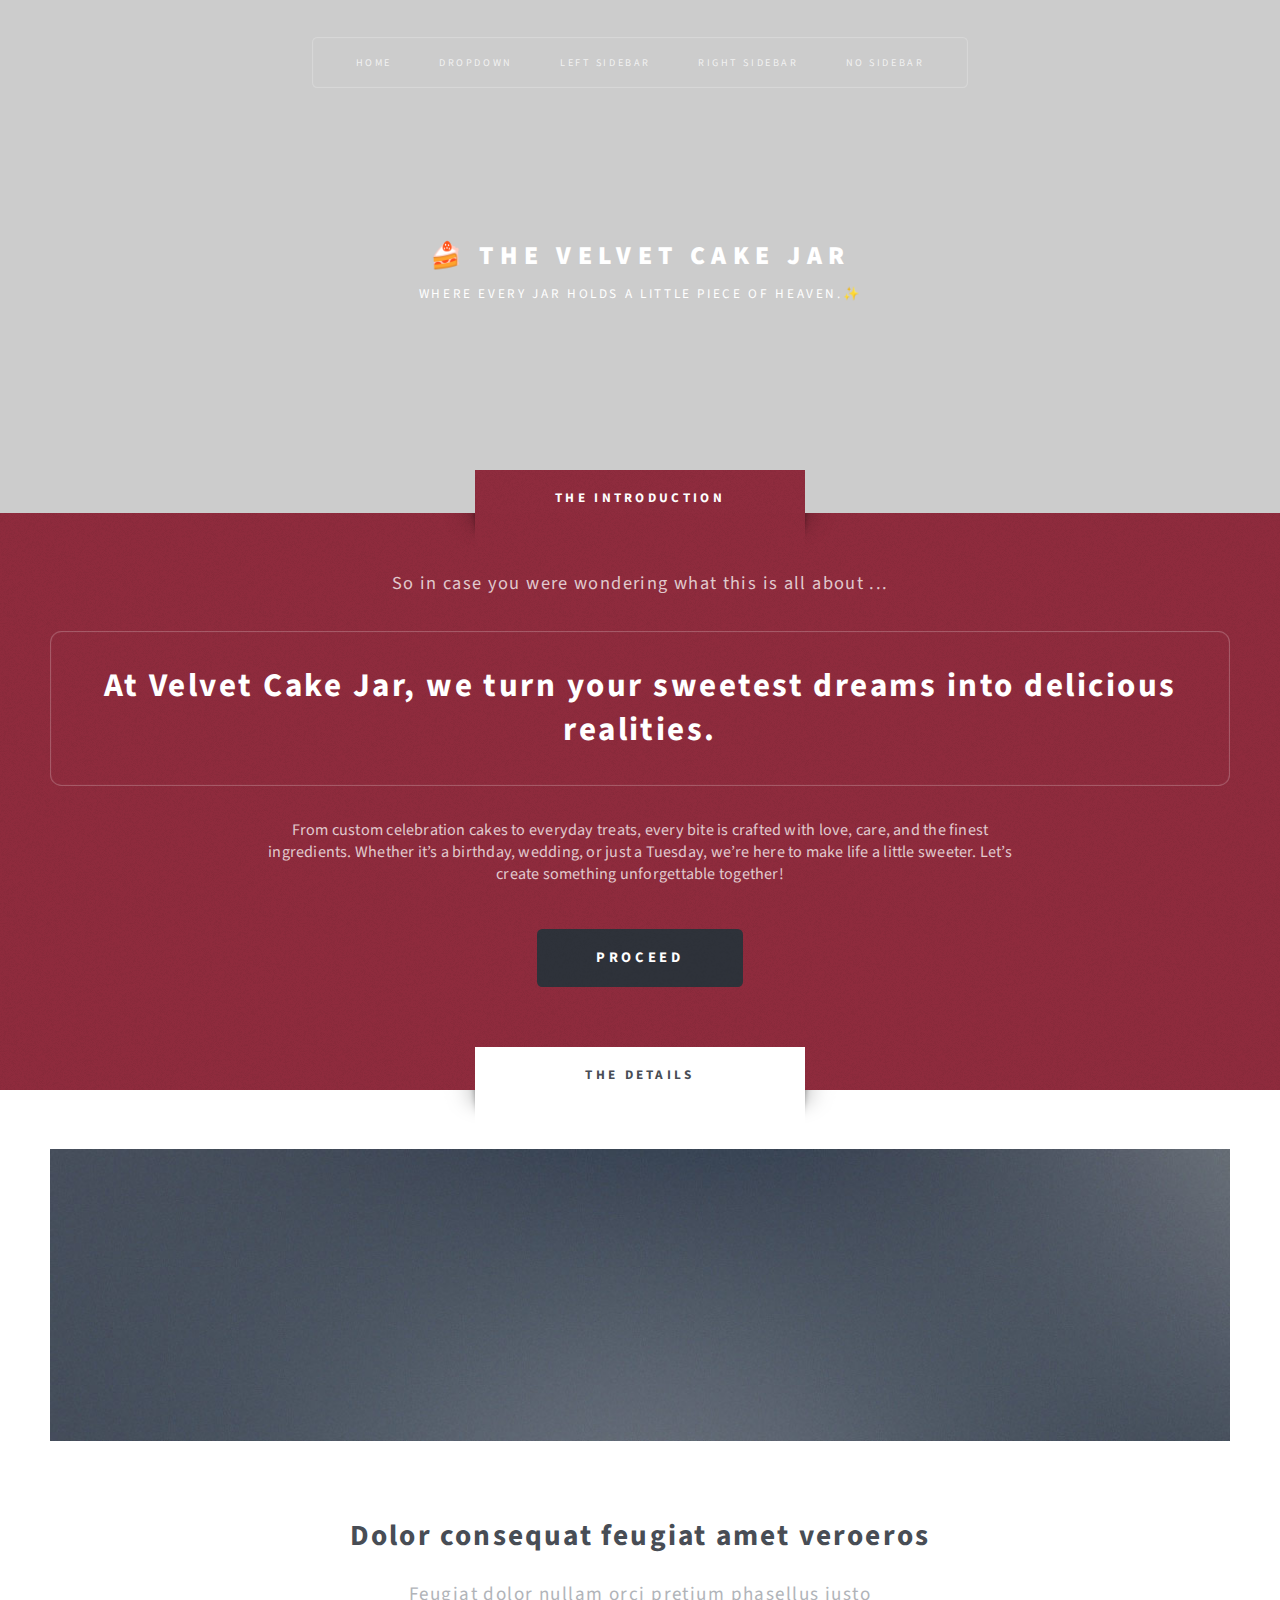
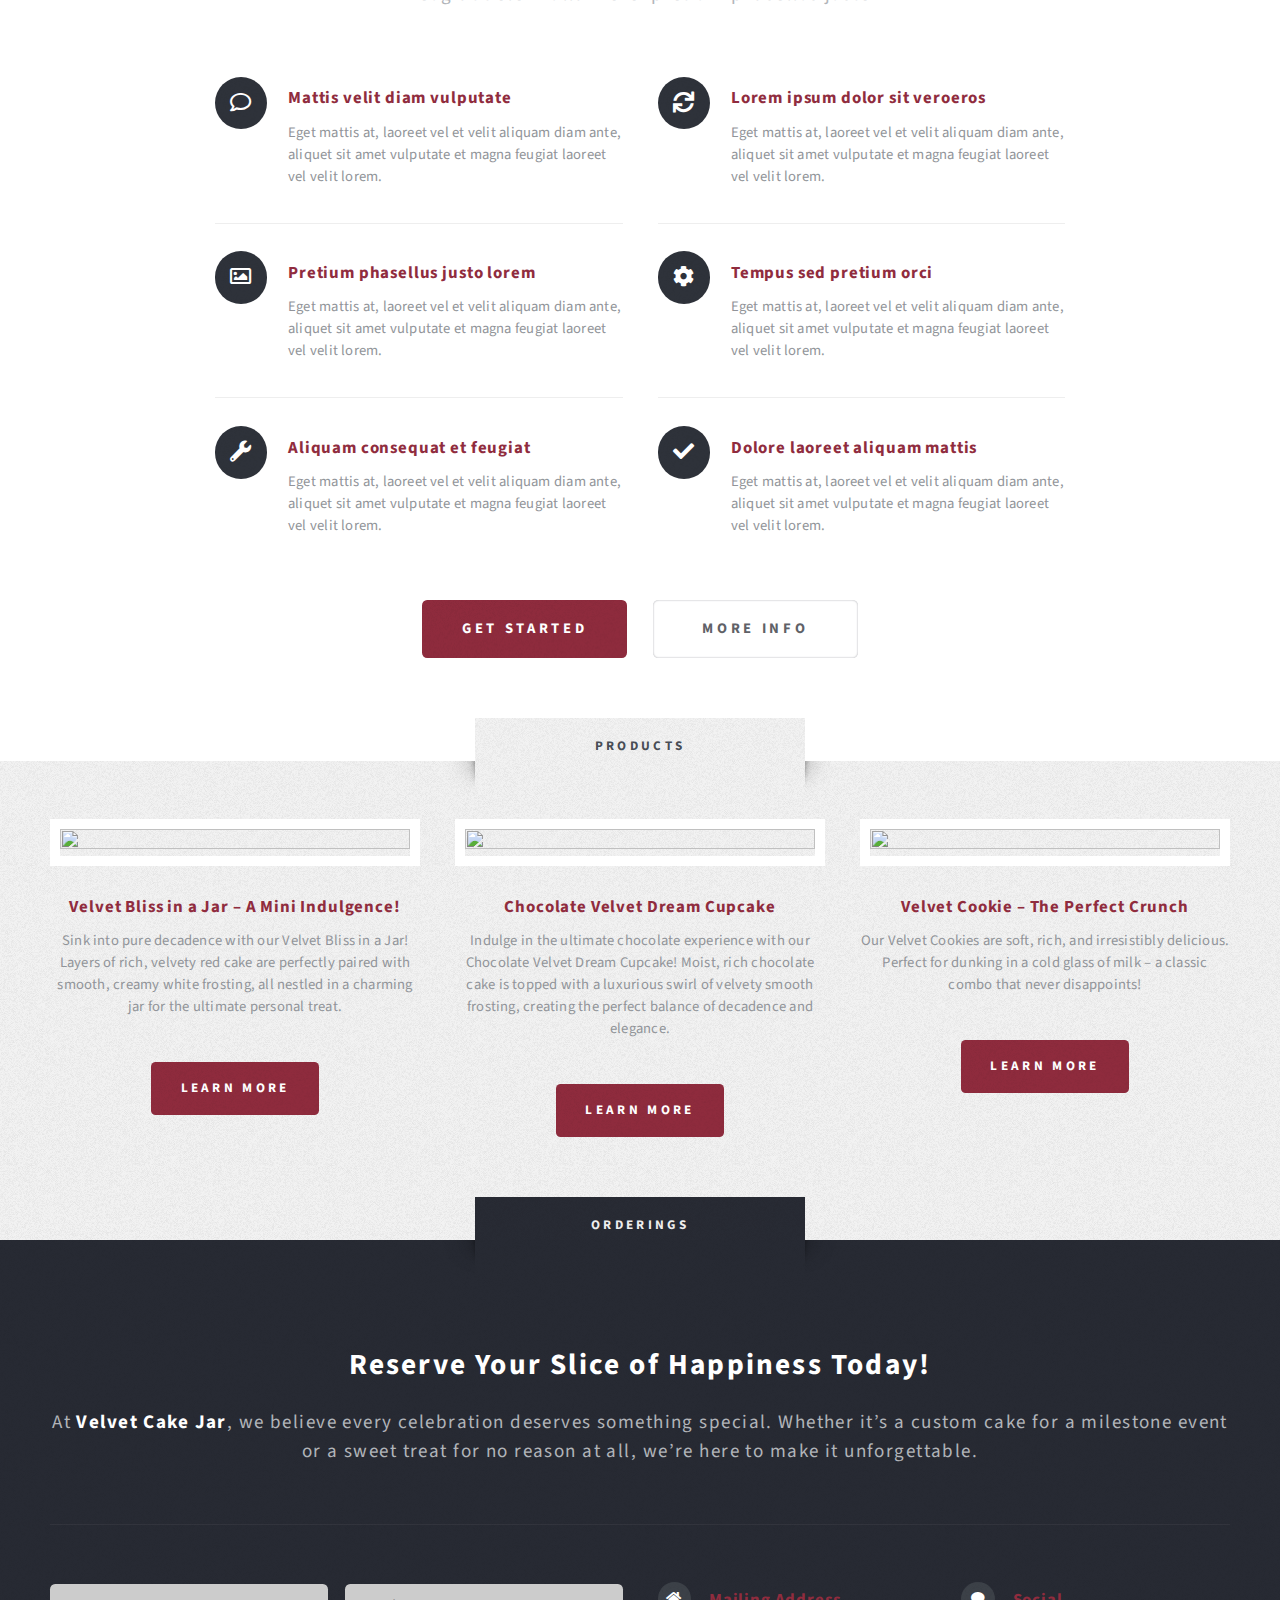
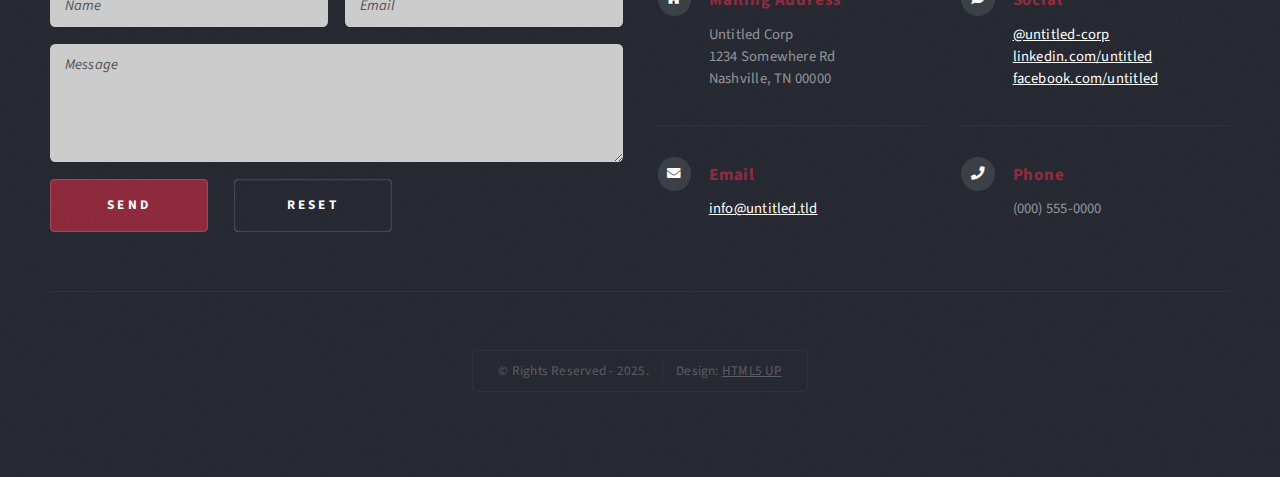
==== index.html @ 85f02a63 "add new products" ====
<!DOCTYPE HTML>
<!--
	Escape Velocity by HTML5 UP
	html5up.net | @ajlkn
	Free for personal and commercial use under the CCA 3.0 license (html5up.net/license)
-->
<html>
	<head>
		<title>Escape Velocity by HTML5 UP</title>
		<meta charset="utf-8" />
		<meta name="viewport" content="width=device-width, initial-scale=1, user-scalable=no" />
		<link rel="stylesheet" href="assets/css/main.css" />
	</head>
	<body class="homepage is-preload">
		<div id="page-wrapper">

			<!-- Header -->
				<section id="header" class="wrapper">

					<!-- Logo -->
						<div id="logo">
							<h1><a href="index.html">🍰 The Velvet Cake Jar</a></h1>
							<p>Where every jar holds a little piece of heaven.✨</p>
						</div>

					<!-- Nav -->
						<nav id="nav">
							<ul>
								<li class="current"><a href="index.html">Home</a></li>
								<li>
									<a href="#">Dropdown</a>
									<ul>
										<li><a href="#">Lorem ipsum</a></li>
										<li><a href="#">Magna veroeros</a></li>
										<li><a href="#">Etiam nisl</a></li>
										<li>
											<a href="#">Sed consequat</a>
											<ul>
												<li><a href="#">Lorem dolor</a></li>
												<li><a href="#">Amet consequat</a></li>
												<li><a href="#">Magna phasellus</a></li>
												<li><a href="#">Etiam nisl</a></li>
												<li><a href="#">Sed feugiat</a></li>
											</ul>
										</li>
										<li><a href="#">Nisl tempus</a></li>
									</ul>
								</li>
								<li><a href="left-sidebar.html">Left Sidebar</a></li>
								<li><a href="right-sidebar.html">Right Sidebar</a></li>
								<li><a href="no-sidebar.html">No Sidebar</a></li>
							</ul>
						</nav>

				</section>

			<!-- Intro -->
				<section id="intro" class="wrapper style1">
					<div class="title">The Introduction</div>
					<div class="container">
						<p class="style1">So in case you were wondering what this is all about ...</p>
						<p class="style2">
							At Velvet Cake Jar, we turn your sweetest dreams into delicious realities. </p>
						<p class="style3">From custom celebration cakes to everyday treats, every bite is crafted with love, care, and the finest ingredients. Whether it’s a birthday, wedding, or just a Tuesday, we’re here to make life a little sweeter. Let’s create something unforgettable together!</p>
						<ul class="actions">
							<li><a href="#" class="button style3 large">Proceed</a></li>
						</ul>
					</div>
				</section>

			<!-- Main -->
				<section id="main" class="wrapper style2">
					<div class="title">The Details</div>
					<div class="container">

						<!-- Image -->
							<a href="#" class="image featured">
								<img src="images/pic01.jpg" alt="" />
							</a>

						<!-- Features -->
							<section id="features">
								<header class="style1">
									<h2>Dolor consequat feugiat amet veroeros</h2>
									<p>Feugiat dolor nullam orci pretium phasellus justo</p>
								</header>
								<div class="feature-list">
									<div class="row">
										<div class="col-6 col-12-medium">
											<section>
												<h3 class="icon fa-comment">Mattis velit diam vulputate</h3>
												<p>Eget mattis at, laoreet vel et velit aliquam diam ante, aliquet sit amet vulputate et magna feugiat laoreet vel velit lorem.</p>
											</section>
										</div>
										<div class="col-6 col-12-medium">
											<section>
												<h3 class="icon solid fa-sync">Lorem ipsum dolor sit veroeros</h3>
												<p>Eget mattis at, laoreet vel et velit aliquam diam ante, aliquet sit amet vulputate et magna feugiat laoreet vel velit lorem.</p>
											</section>
										</div>
										<div class="col-6 col-12-medium">
											<section>
												<h3 class="icon fa-image">Pretium phasellus justo lorem</h3>
												<p>Eget mattis at, laoreet vel et velit aliquam diam ante, aliquet sit amet vulputate et magna feugiat laoreet vel velit lorem.</p>
											</section>
										</div>
										<div class="col-6 col-12-medium">
											<section>
												<h3 class="icon solid fa-cog">Tempus sed pretium orci</h3>
												<p>Eget mattis at, laoreet vel et velit aliquam diam ante, aliquet sit amet vulputate et magna feugiat laoreet vel velit lorem.</p>
											</section>
										</div>
										<div class="col-6 col-12-medium">
											<section>
												<h3 class="icon solid fa-wrench">Aliquam consequat et feugiat</h3>
												<p>Eget mattis at, laoreet vel et velit aliquam diam ante, aliquet sit amet vulputate et magna feugiat laoreet vel velit lorem.</p>
											</section>
										</div>
										<div class="col-6 col-12-medium">
											<section>
												<h3 class="icon solid fa-check">Dolore laoreet aliquam mattis</h3>
												<p>Eget mattis at, laoreet vel et velit aliquam diam ante, aliquet sit amet vulputate et magna feugiat laoreet vel velit lorem.</p>
											</section>
										</div>
									</div>
								</div>
								<ul class="actions special">
									<li><a href="#" class="button style1 large">Get Started</a></li>
									<li><a href="#" class="button style2 large">More Info</a></li>
								</ul>
							</section>

					</div>
				</section>

			<!-- Highlights -->
				<section id="highlights" class="wrapper style3">
					<div class="title">Products</div>
					<div class="container">
						<div class="row aln-center">
							<div class="col-4 col-12-medium">
								<section class="highlight">
									<a href="#" class="image featured"><img src="https://images.pexels.com/photos/8783658/pexels-photo-8783658.jpeg?auto=compress&cs=tinysrgb&w=1260&h=750&dpr=1" alt="" /></a>
									<h3><a href="#">Velvet Bliss in a Jar – A Mini Indulgence!</a></h3>
									<p>Sink into pure decadence with our Velvet Bliss in a Jar! Layers of rich, velvety red cake are perfectly paired with smooth, creamy white frosting, all nestled in a charming jar for the ultimate personal treat. </p>
									<ul class="actions">
										<li><a href="#" class="button style1">Learn More</a></li>
									</ul>
								</section>
							</div>
							<div class="col-4 col-12-medium">
								<section class="highlight">
									<a href="#" class="image featured"><img src="https://images.pexels.com/photos/5713710/pexels-photo-5713710.jpeg?auto=compress&cs=tinysrgb&w=1260&h=750&dpr=1" alt="" /></a>
									<h3><a href="#">Chocolate Velvet Dream Cupcake</a></h3>
									<p>Indulge in the ultimate chocolate experience with our Chocolate Velvet Dream Cupcake! Moist, rich chocolate cake is topped with a luxurious swirl of velvety smooth frosting, creating the perfect balance of decadence and elegance.</p>
									<ul class="actions">
										<li><a href="#" class="button style1">Learn More</a></li>
									</ul>
								</section>
							</div>
							<div class="col-4 col-12-medium">
								<section class="highlight">
									<a href="#" class="image featured"><img src="https://images.unsplash.com/photo-1593675418918-08817c2d8682?q=80&w=2069&auto=format&fit=crop&ixlib=rb-4.0.3&ixid=M3wxMjA3fDB8MHxwaG90by1wYWdlfHx8fGVufDB8fHx8fA%3D%3D" alt="" /></a>
									<h3><a href="#">Velvet Cookie – The Perfect Crunch</a></h3>
									<p>Our Velvet Cookies are soft, rich, and irresistibly delicious. Perfect for dunking in a cold glass of milk – a classic combo that never disappoints!</p>
									<ul class="actions">
										<li><a href="#" class="button style1">Learn More</a></li>
									</ul>
								</section>
							</div>
						</div>
					</div>
				</section>

			<!-- Footer -->
				<section id="footer" class="wrapper">
					<div class="title">Orderings</div>
					<div class="container">
						<header class="style1">
							<h2>Reserve Your Slice of Happiness Today!</h2>
							<p>
              At <strong>Velvet Cake Jar</strong>, we believe every celebration deserves something special. Whether it’s a custom cake for a milestone event or a sweet treat for no reason at all, we’re here to make it unforgettable. 
							</p>
						</header>
						<div class="row">
							<div class="col-6 col-12-medium">

								<!-- Contact Form -->
									<section>
										<form method="post" action="#">
											<div class="row gtr-50">
												<div class="col-6 col-12-small">
													<input type="text" name="name" id="contact-name" placeholder="Name" />
												</div>
												<div class="col-6 col-12-small">
													<input type="text" name="email" id="contact-email" placeholder="Email" />
												</div>
												<div class="col-12">
													<textarea name="message" id="contact-message" placeholder="Message" rows="4"></textarea>
												</div>
												<div class="col-12">
													<ul class="actions">
														<li><input type="submit" class="style1" value="Send" /></li>
														<li><input type="reset" class="style2" value="Reset" /></li>
													</ul>
												</div>
											</div>
										</form>
									</section>

							</div>
							<div class="col-6 col-12-medium">

								<!-- Contact -->
									<section class="feature-list small">
										<div class="row">
											<div class="col-6 col-12-small">
												<section>
													<h3 class="icon solid fa-home">Mailing Address</h3>
													<p>
														Untitled Corp<br />
														1234 Somewhere Rd<br />
														Nashville, TN 00000
													</p>
												</section>
											</div>
											<div class="col-6 col-12-small">
												<section>
													<h3 class="icon solid fa-comment">Social</h3>
													<p>
														<a href="#">@untitled-corp</a><br />
														<a href="#">linkedin.com/untitled</a><br />
														<a href="#">facebook.com/untitled</a>
													</p>
												</section>
											</div>
											<div class="col-6 col-12-small">
												<section>
													<h3 class="icon solid fa-envelope">Email</h3>
													<p>
														<a href="#">info@untitled.tld</a>
													</p>
												</section>
											</div>
											<div class="col-6 col-12-small">
												<section>
													<h3 class="icon solid fa-phone">Phone</h3>
													<p>
														(000) 555-0000
													</p>
												</section>
											</div>
										</div>
									</section>

							</div>
						</div>
						<div id="copyright">
							<ul>
								<li>&copy; Rights Reserved - 2025.</li><li>Design: <a href="http://html5up.net">HTML5 UP</a></li>
							</ul>
						</div>
					</div>
				</section>

		</div>

		<!-- Scripts -->
			<script src="assets/js/jquery.min.js"></script>
			<script src="assets/js/jquery.dropotron.min.js"></script>
			<script src="assets/js/browser.min.js"></script>
			<script src="assets/js/breakpoints.min.js"></script>
			<script src="assets/js/util.js"></script>
			<script src="assets/js/main.js"></script>

	</body>
</html>
---- assets/css/main.css ----
@import url("fontawesome-all.min.css");
@import url("https://fonts.googleapis.com/css?family=Source+Sans+Pro:400,400italic,700,900");

/*
	Escape Velocity by HTML5 UP
	html5up.net | @ajlkn
	Free for personal and commercial use under the CCA 3.0 license (html5up.net/license)
*/

html, body, div, span, applet, object,
iframe, h1, h2, h3, h4, h5, h6, p, blockquote,
pre, a, abbr, acronym, address, big, cite,
code, del, dfn, em, img, ins, kbd, q, s, samp,
small, strike, strong, sub, sup, tt, var, b,
u, i, center, dl, dt, dd, ol, ul, li, fieldset,
form, label, legend, table, caption, tbody,
tfoot, thead, tr, th, td, article, aside,
canvas, details, embed, figure, figcaption,
footer, header, hgroup, menu, nav, output, ruby,
section, summary, time, mark, audio, video {
	margin: 0;
	padding: 0;
	border: 0;
	font-size: 100%;
	font: inherit;
	vertical-align: baseline;}

article, aside, details, figcaption, figure,
footer, header, hgroup, menu, nav, section {
	display: block;}

body {
	line-height: 1;
}

ol, ul {
	list-style: none;
}

blockquote, q {
	quotes: none;
}

	blockquote:before, blockquote:after, q:before, q:after {
		content: '';
		content: none;
	}

table {
	border-collapse: collapse;
	border-spacing: 0;
}

body {
	-webkit-text-size-adjust: none;
}

mark {
	background-color: transparent;
	color: inherit;
}

input::-moz-focus-inner {
	border: 0;
	padding: 0;
}

input, select, textarea {
	-moz-appearance: none;
	-webkit-appearance: none;
	-ms-appearance: none;
	appearance: none;
}

/* Basic */

	@-ms-viewport {
		width: device-width;
	}

	html {
		box-sizing: border-box;
	}

	*, *:before, *:after {
		box-sizing: inherit;
	}

	body.is-preload *, body.is-preload *:before, body.is-preload *:after {
		-moz-animation: none !important;
		-webkit-animation: none !important;
		-ms-animation: none !important;
		animation: none !important;
		-moz-transition: none !important;
		-webkit-transition: none !important;
		-ms-transition: none !important;
		transition: none !important;
	}

	body, input, textarea, select {
		font-family: 'Source Sans Pro', sans-serif;
		font-weight: 400;
		color: #919499;
		font-size: 14pt;
		line-height: 1.75em;
		letter-spacing: 0.025em;
	}

	h1, h2, h3, h4, h5, h6 {
		font-weight: 700;
		color: #484d55;
	}

		h1 a, h2 a, h3 a, h4 a, h5 a, h6 a {
			color: inherit;
			text-decoration: none;
		}

	a {
		-moz-transition: color .25s ease-in-out;
		-webkit-transition: color .25s ease-in-out;
		-ms-transition: color .25s ease-in-out;
		transition: color .25s ease-in-out;
		text-decoration: underline;
		color: #717479;
	}

		a:hover {
			text-decoration: none;
		}

	strong, b {
		font-weight: 700;
		color: #484d55;
	}

	blockquote {
		border-left: solid 0.5em #ddd;
		padding: 1em 0 1em 2em;
		font-style: italic;
	}

	em, i {
		font-style: italic;
	}

	hr {
		border: 0;
		border-top: solid 1px #ddd;
		margin: 2em 0 2em 0;
	}

	sub {
		position: relative;
		top: 0.5em;
		font-size: 0.8em;
	}

	sup {
		position: relative;
		top: -0.5em;
		font-size: 0.8em;
	}

	.nobr {
		white-space: nowrap;
	}

	br.clear {
		clear: both;
	}

	p, ul, ol, dl, table, blockquote, form {
		margin-bottom: 2em;
	}

/* Container */

	.container {
		margin: 0 auto;
		max-width: 100%;
		width: 68em;
	}

		@media screen and (max-width: 1680px) {

			.container {
				width: 70em;
			}

		}

		@media screen and (max-width: 1280px) {

			.container {
				width: calc(100% - 100px);
			}

		}

		@media screen and (max-width: 980px) {

			.container {
				width: calc(100% - 100px);
			}

		}

		@media screen and (max-width: 736px) {

			.container {
				width: calc(100% - 40px);
			}

		}

/* Row */

	.row {
		display: flex;
		flex-wrap: wrap;
		box-sizing: border-box;
		align-items: stretch;
	}

		.row > * {
			box-sizing: border-box;
		}

		.row.gtr-uniform > * > :last-child {
			margin-bottom: 0;
		}

		.row.aln-left {
			justify-content: flex-start;
		}

		.row.aln-center {
			justify-content: center;
		}

		.row.aln-right {
			justify-content: flex-end;
		}

		.row.aln-top {
			align-items: flex-start;
		}

		.row.aln-middle {
			align-items: center;
		}

		.row.aln-bottom {
			align-items: flex-end;
		}

		.row > .imp {
			order: -1;
		}

		.row > .col-1 {
			width: 8.33333%;
		}

		.row > .off-1 {
			margin-left: 8.33333%;
		}

		.row > .col-2 {
			width: 16.66667%;
		}

		.row > .off-2 {
			margin-left: 16.66667%;
		}

		.row > .col-3 {
			width: 25%;
		}

		.row > .off-3 {
			margin-left: 25%;
		}

		.row > .col-4 {
			width: 33.33333%;
		}

		.row > .off-4 {
			margin-left: 33.33333%;
		}

		.row > .col-5 {
			width: 41.66667%;
		}

		.row > .off-5 {
			margin-left: 41.66667%;
		}

		.row > .col-6 {
			width: 50%;
		}

		.row > .off-6 {
			margin-left: 50%;
		}

		.row > .col-7 {
			width: 58.33333%;
		}

		.row > .off-7 {
			margin-left: 58.33333%;
		}

		.row > .col-8 {
			width: 66.66667%;
		}

		.row > .off-8 {
			margin-left: 66.66667%;
		}

		.row > .col-9 {
			width: 75%;
		}

		.row > .off-9 {
			margin-left: 75%;
		}

		.row > .col-10 {
			width: 83.33333%;
		}

		.row > .off-10 {
			margin-left: 83.33333%;
		}

		.row > .col-11 {
			width: 91.66667%;
		}

		.row > .off-11 {
			margin-left: 91.66667%;
		}

		.row > .col-12 {
			width: 100%;
		}

		.row > .off-12 {
			margin-left: 100%;
		}

		.row.gtr-0 {
			margin-top: 0px;
			margin-left: 0px;
		}

			.row.gtr-0 > * {
				padding: 0px 0 0 0px;
			}

			.row.gtr-0.gtr-uniform {
				margin-top: 0px;
			}

				.row.gtr-0.gtr-uniform > * {
					padding-top: 0px;
				}

		.row.gtr-25 {
			margin-top: -12.5px;
			margin-left: -12.5px;
		}

			.row.gtr-25 > * {
				padding: 12.5px 0 0 12.5px;
			}

			.row.gtr-25.gtr-uniform {
				margin-top: -12.5px;
			}

				.row.gtr-25.gtr-uniform > * {
					padding-top: 12.5px;
				}

		.row.gtr-50 {
			margin-top: -25px;
			margin-left: -25px;
		}

			.row.gtr-50 > * {
				padding: 25px 0 0 25px;
			}

			.row.gtr-50.gtr-uniform {
				margin-top: -25px;
			}

				.row.gtr-50.gtr-uniform > * {
					padding-top: 25px;
				}

		.row {
			margin-top: -50px;
			margin-left: -50px;
		}

			.row > * {
				padding: 50px 0 0 50px;
			}

			.row.gtr-uniform {
				margin-top: -50px;
			}

				.row.gtr-uniform > * {
					padding-top: 50px;
				}

		.row.gtr-150 {
			margin-top: -75px;
			margin-left: -75px;
		}

			.row.gtr-150 > * {
				padding: 75px 0 0 75px;
			}

			.row.gtr-150.gtr-uniform {
				margin-top: -75px;
			}

				.row.gtr-150.gtr-uniform > * {
					padding-top: 75px;
				}

		.row.gtr-200 {
			margin-top: -100px;
			margin-left: -100px;
		}

			.row.gtr-200 > * {
				padding: 100px 0 0 100px;
			}

			.row.gtr-200.gtr-uniform {
				margin-top: -100px;
			}

				.row.gtr-200.gtr-uniform > * {
					padding-top: 100px;
				}

		@media screen and (max-width: 1680px) {

			.row {
				display: flex;
				flex-wrap: wrap;
				box-sizing: border-box;
				align-items: stretch;
			}

				.row > * {
					box-sizing: border-box;
				}

				.row.gtr-uniform > * > :last-child {
					margin-bottom: 0;
				}

				.row.aln-left {
					justify-content: flex-start;
				}

				.row.aln-center {
					justify-content: center;
				}

				.row.aln-right {
					justify-content: flex-end;
				}

				.row.aln-top {
					align-items: flex-start;
				}

				.row.aln-middle {
					align-items: center;
				}

				.row.aln-bottom {
					align-items: flex-end;
				}

				.row > .imp-xlarge {
					order: -1;
				}

				.row > .col-1-xlarge {
					width: 8.33333%;
				}

				.row > .off-1-xlarge {
					margin-left: 8.33333%;
				}

				.row > .col-2-xlarge {
					width: 16.66667%;
				}

				.row > .off-2-xlarge {
					margin-left: 16.66667%;
				}

				.row > .col-3-xlarge {
					width: 25%;
				}

				.row > .off-3-xlarge {
					margin-left: 25%;
				}

				.row > .col-4-xlarge {
					width: 33.33333%;
				}

				.row > .off-4-xlarge {
					margin-left: 33.33333%;
				}

				.row > .col-5-xlarge {
					width: 41.66667%;
				}

				.row > .off-5-xlarge {
					margin-left: 41.66667%;
				}

				.row > .col-6-xlarge {
					width: 50%;
				}

				.row > .off-6-xlarge {
					margin-left: 50%;
				}

				.row > .col-7-xlarge {
					width: 58.33333%;
				}

				.row > .off-7-xlarge {
					margin-left: 58.33333%;
				}

				.row > .col-8-xlarge {
					width: 66.66667%;
				}

				.row > .off-8-xlarge {
					margin-left: 66.66667%;
				}

				.row > .col-9-xlarge {
					width: 75%;
				}

				.row > .off-9-xlarge {
					margin-left: 75%;
				}

				.row > .col-10-xlarge {
					width: 83.33333%;
				}

				.row > .off-10-xlarge {
					margin-left: 83.33333%;
				}

				.row > .col-11-xlarge {
					width: 91.66667%;
				}

				.row > .off-11-xlarge {
					margin-left: 91.66667%;
				}

				.row > .col-12-xlarge {
					width: 100%;
				}

				.row > .off-12-xlarge {
					margin-left: 100%;
				}

				.row.gtr-0 {
					margin-top: 0px;
					margin-left: 0px;
				}

					.row.gtr-0 > * {
						padding: 0px 0 0 0px;
					}

					.row.gtr-0.gtr-uniform {
						margin-top: 0px;
					}

						.row.gtr-0.gtr-uniform > * {
							padding-top: 0px;
						}

				.row.gtr-25 {
					margin-top: -12.5px;
					margin-left: -12.5px;
				}

					.row.gtr-25 > * {
						padding: 12.5px 0 0 12.5px;
					}

					.row.gtr-25.gtr-uniform {
						margin-top: -12.5px;
					}

						.row.gtr-25.gtr-uniform > * {
							padding-top: 12.5px;
						}

				.row.gtr-50 {
					margin-top: -25px;
					margin-left: -25px;
				}

					.row.gtr-50 > * {
						padding: 25px 0 0 25px;
					}

					.row.gtr-50.gtr-uniform {
						margin-top: -25px;
					}

						.row.gtr-50.gtr-uniform > * {
							padding-top: 25px;
						}

				.row {
					margin-top: -50px;
					margin-left: -50px;
				}

					.row > * {
						padding: 50px 0 0 50px;
					}

					.row.gtr-uniform {
						margin-top: -50px;
					}

						.row.gtr-uniform > * {
							padding-top: 50px;
						}

				.row.gtr-150 {
					margin-top: -75px;
					margin-left: -75px;
				}

					.row.gtr-150 > * {
						padding: 75px 0 0 75px;
					}

					.row.gtr-150.gtr-uniform {
						margin-top: -75px;
					}

						.row.gtr-150.gtr-uniform > * {
							padding-top: 75px;
						}

				.row.gtr-200 {
					margin-top: -100px;
					margin-left: -100px;
				}

					.row.gtr-200 > * {
						padding: 100px 0 0 100px;
					}

					.row.gtr-200.gtr-uniform {
						margin-top: -100px;
					}

						.row.gtr-200.gtr-uniform > * {
							padding-top: 100px;
						}

		}

		@media screen and (max-width: 1280px) {

			.row {
				display: flex;
				flex-wrap: wrap;
				box-sizing: border-box;
				align-items: stretch;
			}

				.row > * {
					box-sizing: border-box;
				}

				.row.gtr-uniform > * > :last-child {
					margin-bottom: 0;
				}

				.row.aln-left {
					justify-content: flex-start;
				}

				.row.aln-center {
					justify-content: center;
				}

				.row.aln-right {
					justify-content: flex-end;
				}

				.row.aln-top {
					align-items: flex-start;
				}

				.row.aln-middle {
					align-items: center;
				}

				.row.aln-bottom {
					align-items: flex-end;
				}

				.row > .imp-large {
					order: -1;
				}

				.row > .col-1-large {
					width: 8.33333%;
				}

				.row > .off-1-large {
					margin-left: 8.33333%;
				}

				.row > .col-2-large {
					width: 16.66667%;
				}

				.row > .off-2-large {
					margin-left: 16.66667%;
				}

				.row > .col-3-large {
					width: 25%;
				}

				.row > .off-3-large {
					margin-left: 25%;
				}

				.row > .col-4-large {
					width: 33.33333%;
				}

				.row > .off-4-large {
					margin-left: 33.33333%;
				}

				.row > .col-5-large {
					width: 41.66667%;
				}

				.row > .off-5-large {
					margin-left: 41.66667%;
				}

				.row > .col-6-large {
					width: 50%;
				}

				.row > .off-6-large {
					margin-left: 50%;
				}

				.row > .col-7-large {
					width: 58.33333%;
				}

				.row > .off-7-large {
					margin-left: 58.33333%;
				}

				.row > .col-8-large {
					width: 66.66667%;
				}

				.row > .off-8-large {
					margin-left: 66.66667%;
				}

				.row > .col-9-large {
					width: 75%;
				}

				.row > .off-9-large {
					margin-left: 75%;
				}

				.row > .col-10-large {
					width: 83.33333%;
				}

				.row > .off-10-large {
					margin-left: 83.33333%;
				}

				.row > .col-11-large {
					width: 91.66667%;
				}

				.row > .off-11-large {
					margin-left: 91.66667%;
				}

				.row > .col-12-large {
					width: 100%;
				}

				.row > .off-12-large {
					margin-left: 100%;
				}

				.row.gtr-0 {
					margin-top: 0px;
					margin-left: 0px;
				}

					.row.gtr-0 > * {
						padding: 0px 0 0 0px;
					}

					.row.gtr-0.gtr-uniform {
						margin-top: 0px;
					}

						.row.gtr-0.gtr-uniform > * {
							padding-top: 0px;
						}

				.row.gtr-25 {
					margin-top: -8.75px;
					margin-left: -8.75px;
				}

					.row.gtr-25 > * {
						padding: 8.75px 0 0 8.75px;
					}

					.row.gtr-25.gtr-uniform {
						margin-top: -8.75px;
					}

						.row.gtr-25.gtr-uniform > * {
							padding-top: 8.75px;
						}

				.row.gtr-50 {
					margin-top: -17.5px;
					margin-left: -17.5px;
				}

					.row.gtr-50 > * {
						padding: 17.5px 0 0 17.5px;
					}

					.row.gtr-50.gtr-uniform {
						margin-top: -17.5px;
					}

						.row.gtr-50.gtr-uniform > * {
							padding-top: 17.5px;
						}

				.row {
					margin-top: -35px;
					margin-left: -35px;
				}

					.row > * {
						padding: 35px 0 0 35px;
					}

					.row.gtr-uniform {
						margin-top: -35px;
					}

						.row.gtr-uniform > * {
							padding-top: 35px;
						}

				.row.gtr-150 {
					margin-top: -52.5px;
					margin-left: -52.5px;
				}

					.row.gtr-150 > * {
						padding: 52.5px 0 0 52.5px;
					}

					.row.gtr-150.gtr-uniform {
						margin-top: -52.5px;
					}

						.row.gtr-150.gtr-uniform > * {
							padding-top: 52.5px;
						}

				.row.gtr-200 {
					margin-top: -70px;
					margin-left: -70px;
				}

					.row.gtr-200 > * {
						padding: 70px 0 0 70px;
					}

					.row.gtr-200.gtr-uniform {
						margin-top: -70px;
					}

						.row.gtr-200.gtr-uniform > * {
							padding-top: 70px;
						}

		}

		@media screen and (max-width: 980px) {

			.row {
				display: flex;
				flex-wrap: wrap;
				box-sizing: border-box;
				align-items: stretch;
			}

				.row > * {
					box-sizing: border-box;
				}

				.row.gtr-uniform > * > :last-child {
					margin-bottom: 0;
				}

				.row.aln-left {
					justify-content: flex-start;
				}

				.row.aln-center {
					justify-content: center;
				}

				.row.aln-right {
					justify-content: flex-end;
				}

				.row.aln-top {
					align-items: flex-start;
				}

				.row.aln-middle {
					align-items: center;
				}

				.row.aln-bottom {
					align-items: flex-end;
				}

				.row > .imp-medium {
					order: -1;
				}

				.row > .col-1-medium {
					width: 8.33333%;
				}

				.row > .off-1-medium {
					margin-left: 8.33333%;
				}

				.row > .col-2-medium {
					width: 16.66667%;
				}

				.row > .off-2-medium {
					margin-left: 16.66667%;
				}

				.row > .col-3-medium {
					width: 25%;
				}

				.row > .off-3-medium {
					margin-left: 25%;
				}

				.row > .col-4-medium {
					width: 33.33333%;
				}

				.row > .off-4-medium {
					margin-left: 33.33333%;
				}

				.row > .col-5-medium {
					width: 41.66667%;
				}

				.row > .off-5-medium {
					margin-left: 41.66667%;
				}

				.row > .col-6-medium {
					width: 50%;
				}

				.row > .off-6-medium {
					margin-left: 50%;
				}

				.row > .col-7-medium {
					width: 58.33333%;
				}

				.row > .off-7-medium {
					margin-left: 58.33333%;
				}

				.row > .col-8-medium {
					width: 66.66667%;
				}

				.row > .off-8-medium {
					margin-left: 66.66667%;
				}

				.row > .col-9-medium {
					width: 75%;
				}

				.row > .off-9-medium {
					margin-left: 75%;
				}

				.row > .col-10-medium {
					width: 83.33333%;
				}

				.row > .off-10-medium {
					margin-left: 83.33333%;
				}

				.row > .col-11-medium {
					width: 91.66667%;
				}

				.row > .off-11-medium {
					margin-left: 91.66667%;
				}

				.row > .col-12-medium {
					width: 100%;
				}

				.row > .off-12-medium {
					margin-left: 100%;
				}

				.row.gtr-0 {
					margin-top: 0px;
					margin-left: 0px;
				}

					.row.gtr-0 > * {
						padding: 0px 0 0 0px;
					}

					.row.gtr-0.gtr-uniform {
						margin-top: 0px;
					}

						.row.gtr-0.gtr-uniform > * {
							padding-top: 0px;
						}

				.row.gtr-25 {
					margin-top: -12.5px;
					margin-left: -12.5px;
				}

					.row.gtr-25 > * {
						padding: 12.5px 0 0 12.5px;
					}

					.row.gtr-25.gtr-uniform {
						margin-top: -12.5px;
					}

						.row.gtr-25.gtr-uniform > * {
							padding-top: 12.5px;
						}

				.row.gtr-50 {
					margin-top: -25px;
					margin-left: -25px;
				}

					.row.gtr-50 > * {
						padding: 25px 0 0 25px;
					}

					.row.gtr-50.gtr-uniform {
						margin-top: -25px;
					}

						.row.gtr-50.gtr-uniform > * {
							padding-top: 25px;
						}

				.row {
					margin-top: -50px;
					margin-left: -50px;
				}

					.row > * {
						padding: 50px 0 0 50px;
					}

					.row.gtr-uniform {
						margin-top: -50px;
					}

						.row.gtr-uniform > * {
							padding-top: 50px;
						}

				.row.gtr-150 {
					margin-top: -75px;
					margin-left: -75px;
				}

					.row.gtr-150 > * {
						padding: 75px 0 0 75px;
					}

					.row.gtr-150.gtr-uniform {
						margin-top: -75px;
					}

						.row.gtr-150.gtr-uniform > * {
							padding-top: 75px;
						}

				.row.gtr-200 {
					margin-top: -100px;
					margin-left: -100px;
				}

					.row.gtr-200 > * {
						padding: 100px 0 0 100px;
					}

					.row.gtr-200.gtr-uniform {
						margin-top: -100px;
					}

						.row.gtr-200.gtr-uniform > * {
							padding-top: 100px;
						}

		}

		@media screen and (max-width: 736px) {

			.row {
				display: flex;
				flex-wrap: wrap;
				box-sizing: border-box;
				align-items: stretch;
			}

				.row > * {
					box-sizing: border-box;
				}

				.row.gtr-uniform > * > :last-child {
					margin-bottom: 0;
				}

				.row.aln-left {
					justify-content: flex-start;
				}

				.row.aln-center {
					justify-content: center;
				}

				.row.aln-right {
					justify-content: flex-end;
				}

				.row.aln-top {
					align-items: flex-start;
				}

				.row.aln-middle {
					align-items: center;
				}

				.row.aln-bottom {
					align-items: flex-end;
				}

				.row > .imp-small {
					order: -1;
				}

				.row > .col-1-small {
					width: 8.33333%;
				}

				.row > .off-1-small {
					margin-left: 8.33333%;
				}

				.row > .col-2-small {
					width: 16.66667%;
				}

				.row > .off-2-small {
					margin-left: 16.66667%;
				}

				.row > .col-3-small {
					width: 25%;
				}

				.row > .off-3-small {
					margin-left: 25%;
				}

				.row > .col-4-small {
					width: 33.33333%;
				}

				.row > .off-4-small {
					margin-left: 33.33333%;
				}

				.row > .col-5-small {
					width: 41.66667%;
				}

				.row > .off-5-small {
					margin-left: 41.66667%;
				}

				.row > .col-6-small {
					width: 50%;
				}

				.row > .off-6-small {
					margin-left: 50%;
				}

				.row > .col-7-small {
					width: 58.33333%;
				}

				.row > .off-7-small {
					margin-left: 58.33333%;
				}

				.row > .col-8-small {
					width: 66.66667%;
				}

				.row > .off-8-small {
					margin-left: 66.66667%;
				}

				.row > .col-9-small {
					width: 75%;
				}

				.row > .off-9-small {
					margin-left: 75%;
				}

				.row > .col-10-small {
					width: 83.33333%;
				}

				.row > .off-10-small {
					margin-left: 83.33333%;
				}

				.row > .col-11-small {
					width: 91.66667%;
				}

				.row > .off-11-small {
					margin-left: 91.66667%;
				}

				.row > .col-12-small {
					width: 100%;
				}

				.row > .off-12-small {
					margin-left: 100%;
				}

				.row.gtr-0 {
					margin-top: 0px;
					margin-left: 0px;
				}

					.row.gtr-0 > * {
						padding: 0px 0 0 0px;
					}

					.row.gtr-0.gtr-uniform {
						margin-top: 0px;
					}

						.row.gtr-0.gtr-uniform > * {
							padding-top: 0px;
						}

				.row.gtr-25 {
					margin-top: -7.5px;
					margin-left: -7.5px;
				}

					.row.gtr-25 > * {
						padding: 7.5px 0 0 7.5px;
					}

					.row.gtr-25.gtr-uniform {
						margin-top: -7.5px;
					}

						.row.gtr-25.gtr-uniform > * {
							padding-top: 7.5px;
						}

				.row.gtr-50 {
					margin-top: -15px;
					margin-left: -15px;
				}

					.row.gtr-50 > * {
						padding: 15px 0 0 15px;
					}

					.row.gtr-50.gtr-uniform {
						margin-top: -15px;
					}

						.row.gtr-50.gtr-uniform > * {
							padding-top: 15px;
						}

				.row {
					margin-top: -30px;
					margin-left: -30px;
				}

					.row > * {
						padding: 30px 0 0 30px;
					}

					.row.gtr-uniform {
						margin-top: -30px;
					}

						.row.gtr-uniform > * {
							padding-top: 30px;
						}

				.row.gtr-150 {
					margin-top: -45px;
					margin-left: -45px;
				}

					.row.gtr-150 > * {
						padding: 45px 0 0 45px;
					}

					.row.gtr-150.gtr-uniform {
						margin-top: -45px;
					}

						.row.gtr-150.gtr-uniform > * {
							padding-top: 45px;
						}

				.row.gtr-200 {
					margin-top: -60px;
					margin-left: -60px;
				}

					.row.gtr-200 > * {
						padding: 60px 0 0 60px;
					}

					.row.gtr-200.gtr-uniform {
						margin-top: -60px;
					}

						.row.gtr-200.gtr-uniform > * {
							padding-top: 60px;
						}

		}

/* Section/Article */

	section,
	article {
		margin: 0 0 4em 0;
	}

	section > :last-child,
	article > :last-child,
	section:last-child,
	article:last-child {
		margin-bottom: 0;
	}

	header.style1 {
		text-align: center;
		padding: 3em 0 3em 0;
	}

		header.style1 h2 {
			font-weight: 700;
			font-size: 2em;
			letter-spacing: 0.075em;
			line-height: 1.5em;
		}

		header.style1 p {
			color: #b1b4b9;
			display: block;
			margin: 1.15em 0 0 0;
			font-size: 1.3em;
			letter-spacing: 0.075em;
			line-height: 1.5em;
		}

/* Table */

	table {
		width: 100%;
	}

		table.default {
			width: 100%;
		}

			table.default tbody tr:nth-child(2n+2) {
				background: #f4f4f4;
			}

			table.default td {
				padding: 0.5em 1em 0.5em 1em;
			}

			table.default th {
				text-align: left;
				font-weight: 400;
				padding: 0.5em 1em 0.5em 1em;
			}

			table.default thead {
				background: #484d55;
				color: #fff;
			}

			table.default tfoot {
				background: #eee;
			}

/* Form */

	form label {
		display: block;
		font-weight: 700;
		color: #484d55;
		margin: 0.25em 0 0.5em 0;
	}

	form input[type="text"],
	form input[type="email"],
	form input[type="password"],
	form select,
	form textarea {
		-moz-transition: all .25s ease-in-out;
		-webkit-transition: all .25s ease-in-out;
		-ms-transition: all .25s ease-in-out;
		transition: all .25s ease-in-out;
		-webkit-appearance: none;
		display: block;
		border: 0;
		background: #eee;
		box-shadow: inset 0px 0px 1px 0px #a0a1a7;
		border-radius: 0.35em;
		width: 100%;
		padding: 0.75em 1em 0.75em 1em;
	}

		form input[type="text"]:focus,
		form input[type="email"]:focus,
		form input[type="password"]:focus,
		form select:focus,
		form textarea:focus {
			background: #f8f8f8;
		}

	form input[type="text"],
	form input[type="email"]
	input[type="password"] {
		line-height: 1em;
	}

	form select {
		line-height: 1em;
	}

	form textarea {
		min-height: 8em;
	}

	form ul.actions {
		margin-top: 0;
	}

	form ::-webkit-input-placeholder {
		color: #555 !important;
		font-style: italic;
		line-height: 1.35em;
	}

	form :-moz-placeholder {
		color: #555 !important;
		font-style: italic;
	}

	form ::-moz-placeholder {
		color: #555 !important;
		font-style: italic;
	}

	form :-ms-input-placeholder {
		color: #555 !important;
		font-style: italic;
	}

	form ::-moz-focus-inner {
		border: 0;
	}

/* Image */

	.image {
		display: inline-block;
	}

		.image img {
			display: block;
			width: 100%;
      height: 100%;
      max-height: 300px;
      object-fit: cover;
      object-position: center bottom;
		}

		.image.fit {
			display: block;
			width: 100%;
		}

		.image.left {
			float: left;
			margin: 0 2em 2em 0;
		}

		.image.centered {
			display: block;
			margin: 0 0 2em 0;
		}

			.image.centered img {
				margin: 0 auto;
				width: auto;
			}

		.image.featured {
			display: block;
			width: 100%;
			margin: 0 0 2em 0;
		}

/* Button */

	input[type="button"],
	input[type="submit"],
	input[type="reset"],
	button,
	.button {
		-moz-transition: all .25s ease-in-out;
		-webkit-transition: all .25s ease-in-out;
		-ms-transition: all .25s ease-in-out;
		transition: all .25s ease-in-out;
		display: inline-block;
		background: #444;
		text-align: center;
		text-transform: uppercase;
		font-weight: 700;
		letter-spacing: 0.25em;
		text-decoration: none;
		border-radius: 0.35em;
		border: 0;
		outline: 0;
		cursor: pointer;
		padding: 0 2.25em 0 2.25em;
		font-size: 0.9em;
		min-width: 12em;
		height: 4em;
		line-height: 4em;
	}

		input[type="button"]:hover,
		input[type="submit"]:hover,
		input[type="reset"]:hover,
		button:hover,
		.button:hover {
			background-color: #f98780;
		}

		input[type="button"].large,
		input[type="submit"].large,
		input[type="reset"].large,
		button.large,
		.button.large {
			font-size: 1em;
			min-width: 14em;
		}

		input[type="button"].style1,
		input[type="submit"].style1,
		input[type="reset"].style1,
		button.style1,
		.button.style1 {
			background: #902C3E url("images/overlay.png");
			color: #fff;
		}

			input[type="button"].style1:hover,
			input[type="submit"].style1:hover,
			input[type="reset"].style1:hover,
			button.style1:hover,
			.button.style1:hover {
				background-color: #f98780;
			}

			input[type="button"].style1:active,
			input[type="submit"].style1:active,
			input[type="reset"].style1:active,
			button.style1:active,
			.button.style1:active {
				background-color: #d96760;
			}

		input[type="button"].style2,
		input[type="submit"].style2,
		input[type="reset"].style2,
		button.style2,
		.button.style2 {
			background: none;
			color: #606167;
			box-shadow: inset 0px 0px 2px 0px #a0a1a7;
		}

			input[type="button"].style2:hover,
			input[type="submit"].style2:hover,
			input[type="reset"].style2:hover,
			button.style2:hover,
			.button.style2:hover {
				box-shadow: inset 0px 0px 2px 0px #606167;
			}

			input[type="button"].style2:active,
			input[type="submit"].style2:active,
			input[type="reset"].style2:active,
			button.style2:active,
			.button.style2:active {
				box-shadow: inset 0px 0px 2px 0px #202127;
			}

		input[type="button"].style3,
		input[type="submit"].style3,
		input[type="reset"].style3,
		button.style3,
		.button.style3 {
			background: #2f333b url("images/overlay.png");
			color: #fff;
		}

			input[type="button"].style3:hover,
			input[type="submit"].style3:hover,
			input[type="reset"].style3:hover,
			button.style3:hover,
			.button.style3:hover {
				background-color: #3f434b;
			}

			input[type="button"].style3:active,
			input[type="submit"].style3:active,
			input[type="reset"].style3:active,
			button.style3:active,
			.button.style3:active {
				background-color: #1f232b;
			}

/* List */

	ul {
		list-style: disc;
		padding-left: 1em;
	}

		ul li {
			padding-left: 0.5em;
		}

		ul.style2 {
			list-style: none;
			padding-left: 0;
		}

			ul.style2 li {
				border-top: solid 1px #eee;
				padding: 1.5em 0 0 0;
				margin: 1.5em 0 0 0;
			}

				ul.style2 li:first-child {
					border-top: 0;
					padding-top: 0;
					margin-top: 0;
				}

		ul.style3 {
			list-style: none;
			padding-left: 0;
		}

			ul.style3 li {
				border-top: solid 1px #eee;
				padding: 0.5em 0 0 0;
				margin: 0.5em 0 0 0;
			}

				ul.style3 li:first-child {
					border-top: 0;
					padding-top: 0;
					margin-top: 0;
				}

	ol {
		list-style: decimal;
		padding-left: 1.25em;
	}

		ol li {
			padding-left: 0.25em;
		}

/* Actions */

	ul.actions {
		list-style: none;
		padding-left: 0;
		margin: 3em 0 0 0;
	}

		ul.actions li {
			display: inline-block;
			margin: 0 0.75em 0 0.75em;
			padding-left: 0;
		}

			ul.actions li:first-child {
				margin-left: 0;
			}

			ul.actions li:last-child {
				margin-right: 0;
			}

		ul.actions.special {
			text-align: center;
		}

/* Feature List */

	.feature-list {
		max-width: 58em;
		margin-left: auto;
		margin-right: auto;
		position: relative;
		top: 0.75em;
	}

		.feature-list section {
			border-top: solid 1px #eee;
			padding-top: 3em;
			padding-left: 5em;
			position: relative;
		}

		@media screen and (min-width: 981px) {

			.feature-list > .row > :nth-child(-n + 2) > section {
				border-top: 0;
				padding-top: 0;
			}

		}

		.feature-list h3 {
			color: #902C3E !important;
			margin: -0.35em 0 0.75em 0;
			font-size: 1.15em;
			letter-spacing: 0.05em;
		}

			.feature-list h3:before {
				display: block;
				color: #fff;
				background: #2f333b url("images/overlay.png");
				border-radius: 2.5em;
				text-align: center;
				width: 2.5em;
				height: 2.5em;
				line-height: 2.5em;
				margin-right: 0.75em;
				position: absolute;
				left: 0;
				margin-top: -0.5em;
			}

		.feature-list.small section {
			padding-left: 3.5em;
		}

		.feature-list.small h3:before {
			font-size: 0.8em;
		}

/* Icons */

	.icon {
		text-decoration: none;
		text-decoration: none;
	}

		.icon:before {
			-moz-osx-font-smoothing: grayscale;
			-webkit-font-smoothing: antialiased;
			display: inline-block;
			font-style: normal;
			font-variant: normal;
			text-rendering: auto;
			line-height: 1;
			text-transform: none !important;
			font-family: 'Font Awesome 5 Free';
			font-weight: 400;
		}

		.icon:before {
			line-height: inherit;
			font-size: 1.25em;
		}

		.icon > .label {
			display: none;
		}

		.icon.solid:before {
			font-weight: 900;
		}

		.icon.brands:before {
			font-family: 'Font Awesome 5 Brands';
		}

/* Box */

	.box header {
		margin: 0 0 1.5em 0;
	}

		.box header.style1 {
			position: relative;
			margin: -0.5em 0 0 0;
			padding-top: 0;
		}

	.box h2 {
		margin: 0 0 0.75em 0;
		font-size: 1.15em;
		letter-spacing: 0.05em;
	}

	.box h3 {
		margin: 0 0 0.5em 0;
		font-size: 1em;
		font-weight: 600;
		letter-spacing: 0.05em;
	}

	.box.post-excerpt .image.left {
		position: relative;
		top: 0.5em;
		width: 5em;
	}

	.box.post-excerpt h3, .box.post-excerpt p {
		margin-left: 7em;
	}

/* Wrapper */

	.wrapper {
		position: relative;
		padding: 6em 0 9em 0;
	}

		.wrapper .title {
			position: absolute;
			top: 0;
			left: 50%;
			text-align: center;
			text-transform: uppercase;
			display: block;
			font-weight: 700;
			letter-spacing: 0.25em;
			font-size: 0.9em;
			width: 25em;
			height: 3.25em;
			top: -3.25em;
			line-height: 3.25em;
			margin-bottom: -3.25em;
			margin-left: -12.5em;
			padding-top: 0.5em;
		}

			.wrapper .title:before {
				content: '';
				position: absolute;
				bottom: -38px;
				left: -35px;
				width: 35px;
				height: 38px;
				background: url("images/shadow.png");
			}

			.wrapper .title:after {
				-moz-transform: scaleX(-1);
				-webkit-transform: scaleX(-1);
				-ms-transform: scaleX(-1);
				transform: scaleX(-1);
				content: '';
				position: absolute;
				bottom: -38px;
				right: -35px;
				width: 35px;
				height: 38px;
				background: url("images/shadow.png");
			}

		.wrapper.style1 {
			background: #902C3E url("images/overlay.png");
			color: #eee;
			color: rgba(255, 255, 255, 0.75);
		}

			.wrapper.style1 .title {
				background: #902C3E url("images/overlay.png");
				color: #fff;
			}

			.wrapper.style1 h1, .wrapper.style1 h2, .wrapper.style1 h3, .wrapper.style1 h4, .wrapper.style1 h5, .wrapper.style1 h6, .wrapper.style1 strong, .wrapper.style1 b, .wrapper.style1 a {
				color: #fff;
			}

		.wrapper.style2 {
			background: #fff;
		}

			.wrapper.style2 .title {
				background: #fff;
				color: #484d55;
			}

		.wrapper.style3 {
			background: #f3f3f3 url("images/overlay.png");
		}

			.wrapper.style3 .title {
				background: #f3f3f3 url("images/overlay.png");
				color: #484d55;
			}

			.wrapper.style3 .image {
				border: solid 10px #fff;
			}

/* Page Wrapper */

	#page-wrapper > section {
		margin-bottom: 0;
	}

/* Header */

	#header {
		display: -moz-flex;
		display: -webkit-flex;
		display: -ms-flex;
		display: flex;
		-moz-align-items: center;
		-webkit-align-items: center;
		-ms-align-items: center;
		align-items: center;
		-moz-justify-content: center;
		-webkit-justify-content: center;
		-ms-justify-content: center;
		justify-content: center;
		position: relative;
		height: 24em;
    background-image: url("https://img.freepik.com/free-photo/traditional-velvet-cake-portion-pink-background_123827-23120.jpg?t=st=1739315036~exp=1739318636~hmac=792c9c05053aba6041d95f2a7c78dda59e2aecd61d94b4f529d65585a37ce7c6&w=1380");
    background-size: cover;
    background-repeat: no-repeat;
		padding: 0;
    background-color: rgba(0, 0, 0, 0.2);
    background-blend-mode: darken;
	}

		#header:before {
			content: '';
			position: absolute;
			top: 0;
			left: 0;
			width: 100%;
			height: 100%;
		}

		.homepage #header {
			height: 35em;
		}

/* Logo */

	#logo {
		width: 100%;
		text-align: center;
		position: relative;
		top: 1.5em;
	}

		#logo h1 {
			font-weight: 900;
			text-transform: uppercase;
			color: #fff;
			font-size: 2em;
			letter-spacing: 0.25em;
		}

		#logo p {
			color: #eee;
			color: rgba(255, 255, 255, 1);
			text-transform: uppercase;
			margin: 1.25em 0 0 0;
			display: block;
			letter-spacing: 0.2em;
			font-size: 0.9em;
		}

/* Nav */

	#nav {
		position: absolute;
		display: block;
		top: 2.5em;
		left: 0;
		width: 100%;
		text-align: center;
	}

		#nav > ul {
			display: inline-block;
			border-radius: 0.35em;
			box-shadow: inset 0px 0px 1px 1px rgba(255, 255, 255, 0.25);
			padding: 0 1.5em 0 1.5em;
		}

			#nav > ul > li {
				display: inline-block;
				text-align: center;
				padding: 0 1.5em 0 1.5em;
			}

				#nav > ul > li > ul {
					display: none;
				}

				#nav > ul > li > a, #nav > ul > li > span {
					display: block;
					color: #eee;
					color: rgba(255, 255, 255, 0.75);
					text-transform: uppercase;
					text-decoration: none;
					font-size: 0.7em;
					letter-spacing: 0.25em;
					height: 5em;
					line-height: 5em;
					-moz-transition: all .25s ease-in-out;
					-webkit-transition: all .25s ease-in-out;
					-o-transition: all .25s ease-in-out;
					-ms-transition: all .25s ease-in-out;
					transition: all .25s ease-in-out;
					outline: 0;
				}

				#nav > ul > li:hover > a {
					color: #fff;
				}

				#nav > ul > li.active > a, #nav > ul > li.active > span {
					color: #fff;
				}

	.dropotron {
		background: #222835 url("images/overlay.png");
		background-color: rgba(44, 50, 63, 0.925);
		padding: 1.25em 1em 1.25em 1em;
		border-radius: 0.35em;
		box-shadow: inset 0px 0px 1px 1px rgba(255, 255, 255, 0.25);
		min-width: 12em;
		text-align: left;
		margin-top: -1.25em;
		margin-left: -1px;
		list-style: none;
	}

		.dropotron.level-0 {
			margin-top: -1px;
			margin-left: 0;
			border-top-left-radius: 0;
			border-top-right-radius: 0;
		}

		.dropotron a, .dropotron span {
			-moz-transition: all .25s ease-in-out;
			-webkit-transition: all .25s ease-in-out;
			-ms-transition: all .25s ease-in-out;
			transition: all .25s ease-in-out;
			display: block;
			color: #eee;
			color: rgba(255, 255, 255, 0.75);
			text-transform: uppercase;
			text-decoration: none;
			font-size: 0.7em;
			letter-spacing: 0.25em;
			border-top: solid 1px rgba(255, 255, 255, 0.15);
			line-height: 3em;
		}

		.dropotron li {
			padding-left: 0;
		}

			.dropotron li:first-child a, .dropotron li:first-child span {
				border-top: 0;
			}

			.dropotron li:hover > a, .dropotron li:hover > span {
				color: #fff;
			}

/* Intro */

	#intro {
		padding-bottom: 8em;
		text-align: center;
	}

		#intro p.style1 {
			font-size: 1.5em;
			letter-spacing: 0.075em;
		}

		#intro p.style2 {
			font-weight: 700;
			color: #fff;
			border-radius: 0.35em;
			box-shadow: inset 0px 0px 1px 1px rgba(255, 255, 255, 0.25);
			font-size: 2.75em;
			letter-spacing: 0.075em;
			line-height: 1.35em;
			padding: 1em 0 1em 0;
			margin-bottom: 1em;
		}

			#intro p.style2 a {
				color: inherit;
				text-decoration: none;
			}

		#intro p.style3 {
			font-size: 1.1em;
			width: 48em;
			margin: 0 auto;
		}

/* Features */

	#features header.style1 {
		padding-bottom: 5em;
	}

	#features ul.actions {
		margin-top: 5em;
	}

/* Highlights */

	#highlights .highlight {
		text-align: center;
	}

		#highlights .highlight h3 {
			color: #902C3E;
			margin: 0 0 0.75em 0;
			font-size: 1.15em;
			letter-spacing: 0.05em;
		}

/* Main */

/* Footer */

	#footer {
		background: #282b34 url("images/overlay.png");
		color: #eee;
		color: rgba(255, 255, 255, 0.5);
		padding-bottom: 6em;
	}

		#footer h1, #footer h2, #footer h3, #footer h4, #footer h5, #footer h6, #footer strong, #footer b, #footer a {
			color: #fff;
		}

		#footer hr {
			border-top-color: #333;
			border-top-color: rgba(255, 255, 255, 0.05);
		}

		#footer form input[type="text"],
		#footer form input[type="email"],
		#footer form input[type="password"],
		#footer form select,
		#footer form textarea {
			background: #ccc;
			box-shadow: none;
		}

			#footer form input[type="text"]:focus,
			#footer form input[type="email"]:focus,
			#footer form input[type="password"]:focus,
			#footer form select:focus,
			#footer form textarea:focus {
				background: #fff;
			}

		#footer input[type="button"],
		#footer input[type="submit"],
		#footer input[type="reset"],
		#footer button,
		#footer .button {
			color: #fff;
			box-shadow: inset 0px 0px 2px 0px rgba(255, 255, 255, 0.5);
		}

			#footer input[type="button"]:hover,
			#footer input[type="submit"]:hover,
			#footer input[type="reset"]:hover,
			#footer button:hover,
			#footer .button:hover {
				color: #fff;
				box-shadow: inset 0px 0px 2px 0px rgba(255, 255, 255, 0.65);
			}

			#footer input[type="button"]:active,
			#footer input[type="submit"]:active,
			#footer input[type="reset"]:active,
			#footer button:active,
			#footer .button:active {
				box-shadow: inset 0px 0px 2px 0px rgba(255, 255, 255, 0.75);
			}

			#footer input[type="button"].style2:active,
			#footer input[type="submit"].style2:active,
			#footer input[type="reset"].style2:active,
			#footer button.style2:active,
			#footer .button.style2:active {
				box-shadow: inset 0px 0px 2px 0px rgba(255, 255, 255, 0.75);
			}

		#footer .title {
			background: #282b34 url("images/overlay.png");
			color: #eee;
		}

		#footer header.style1 {
			padding-bottom: 6em;
			margin-bottom: 6em;
			border-bottom: solid 1px rgba(255, 255, 255, 0.05);
		}

			#footer header.style1 h2 {
				color: #fff;
			}

			#footer header.style1 .p {
				color: inherit;
			}

		#footer .feature-list {
			max-width: 100%;
		}

			#footer .feature-list section {
				border-top-color: rgba(255, 255, 255, 0.05);
			}

			#footer .feature-list h3:before {
				background: #3d4249 url("images/overlay.png");
			}

/* Copyright */

	#copyright {
		text-align: center;
		padding-top: 6em;
		margin-top: 6em;
		border-top: solid 1px rgba(255, 255, 255, 0.05);
	}

		#copyright ul {
			display: inline-block;
			border-radius: 0.35em;
			box-shadow: inset 0px 0px 1px 1px rgba(255, 255, 255, 0.05);
			color: #aaa;
			color: rgba(255, 255, 255, 0.25);
			padding: 0.75em 2em;
			font-size: 0.9em;
		}

			#copyright ul li {
				display: inline-block;
				margin-left: 1em;
				padding-left: 1em;
				border-left: solid 1px #333;
				border-left-color: rgba(255, 255, 255, 0.05);
			}

				#copyright ul li:first-child {
					border-left: 0;
					margin-left: 0;
					padding-left: 0;
				}

		#copyright a {
			color: inherit;
		}

			#copyright a:hover {
				color: #fff;
			}

/* XLarge */

	@media screen and (max-width: 1680px) {

		/* Basic */

			body, input, textarea, select {
				font-size: 12pt;
			}

	}

/* Large */

	@media screen and (max-width: 1280px) {

		/* Basic */

			body, input, select, textarea {
				font-size: 11pt;
				line-height: 1.5em;
				letter-spacing: 0.015em;
			}

		/* Wrapper */

			.wrapper {
				padding: 4em 0 7em 0;
			}

		/* Logo */

			#logo {
				margin-top: -0.5em !important;
			}

				#logo h1 {
					font-size: 1.75em;
				}

		/* Intro */

			#intro {
				padding-bottom: 7em;
			}

				#intro p.style1 {
					font-size: 1.25em;
				}

				#intro p.style2 {
					font-size: 2.25em;
				}

		/* Footer */

			#footer {
				padding-bottom: 4em;
			}

				#footer header.style1 {
					padding-bottom: 4em;
					margin-bottom: 4em;
					border-bottom: solid 1px rgba(255, 255, 255, 0.05);
				}

		/* Copyright */

			#copyright {
				padding-top: 4em;
				margin-top: 4em;
			}

	}

/* Medium */

	#navPanel, #titleBar {
		display: none;
	}

	@media screen and (max-width: 980px) {

		/* Section/Article */

			header br {
				display: none;
			}

		/* Form */

			form ul.actions {
				text-align: center;
			}

		/* Feature List */

			.feature-list {
				max-width: 40em;
			}

				.feature-list section {
					padding-top: 4em;
				}

				.feature-list > .row > :first-child > section {
					border-top: 0;
					padding-top: 0;
				}

		/* Nav */

			#nav {
				display: none;
			}

		/* Logo */

			#logo {
				top: 0;
			}

		/* Intro */

			#intro p.style3 {
				width: auto;
			}

		/* Highlights */

			#highlights .highlight {
				max-width: 40em;
				margin-left: auto;
				margin-right: auto;
			}

		/* Footer */

			#footer .feature-list {
				border-top: solid 1px rgba(255, 255, 255, 0.05);
				padding-top: 4em;
			}

	}

		@media screen and (max-width: 980px) and (min-width: 737px) {

				#footer .feature-list > .row > :nth-child(2) > section {
					border-top: 0;
					padding-top: 0;
				}

		}

	@media screen and (max-width: 980px) {

		/* Nav */

			#page-wrapper {
				-moz-backface-visibility: hidden;
				-webkit-backface-visibility: hidden;
				-ms-backface-visibility: hidden;
				backface-visibility: hidden;
				-moz-transition: -moz-transform 0.5s ease;
				-webkit-transition: -webkit-transform 0.5s ease;
				-ms-transition: -ms-transform 0.5s ease;
				transition: transform 0.5s ease;
				padding-bottom: 1px;
			}

			#titleBar {
				-moz-backface-visibility: hidden;
				-webkit-backface-visibility: hidden;
				-ms-backface-visibility: hidden;
				backface-visibility: hidden;
				-moz-transition: -moz-transform 0.5s ease;
				-webkit-transition: -webkit-transform 0.5s ease;
				-ms-transition: -ms-transform 0.5s ease;
				transition: transform 0.5s ease;
				display: block;
				height: 44px;
				left: 0;
				position: fixed;
				top: 0;
				width: 100%;
				z-index: 10001;
				background: none;
			}

				#titleBar .title {
					display: none;
				}

				#titleBar .toggle {
					text-decoration: none;
					position: absolute;
					top: 0;
					left: 0;
					width: 60px;
					height: 44px;
				}

					#titleBar .toggle:before {
						-moz-osx-font-smoothing: grayscale;
						-webkit-font-smoothing: antialiased;
						display: inline-block;
						font-style: normal;
						font-variant: normal;
						text-rendering: auto;
						line-height: 1;
						text-transform: none !important;
						font-family: 'Font Awesome 5 Free';
						font-weight: 900;
					}

					#titleBar .toggle:before {
						-moz-transition: all .15s ease-in-out;
						-webkit-transition: all .15s ease-in-out;
						-ms-transition: all .15s ease-in-out;
						transition: all .15s ease-in-out;
						text-decoration: none;
						content: '\f0c9';
						font-size: 14px;
						position: absolute;
						top: 6px;
						left: 6px;
						display: block;
						width: 54px;
						height: 38px;
						line-height: 38px;
						text-align: center;
						color: rgba(255, 255, 255, 0.75);
						background-color: rgba(92, 95, 103, 0.5);
						border-radius: 0.25em;
					}

					#titleBar .toggle:active:before {
						background-color: rgba(92, 95, 103, 0.75);
					}

			#navPanel {
				-moz-backface-visibility: hidden;
				-webkit-backface-visibility: hidden;
				-ms-backface-visibility: hidden;
				backface-visibility: hidden;
				-moz-transform: translateX(-275px);
				-webkit-transform: translateX(-275px);
				-ms-transform: translateX(-275px);
				transform: translateX(-275px);
				-moz-transition: -moz-transform 0.5s ease;
				-webkit-transition: -webkit-transform 0.5s ease;
				-ms-transition: -ms-transform 0.5s ease;
				transition: transform 0.5s ease;
				display: block;
				height: 100%;
				left: 0;
				overflow-y: auto;
				position: fixed;
				top: 0;
				width: 275px;
				z-index: 10002;
				background: #242730 url("images/overlay.png");
				box-shadow: inset -3px 0px 4px 0px rgba(0, 0, 0, 0.1);
			}

				#navPanel .link {
					display: block;
					color: rgba(255, 255, 255, 0.5);
					text-transform: uppercase;
					text-decoration: none;
					font-size: 0.85em;
					letter-spacing: 0.15em;
					text-decoration: none;
					height: 44px;
					line-height: 44px;
					border-top: solid 1px rgba(255, 255, 255, 0.05);
					margin: 0 15px 0 15px;
				}

					#navPanel .link:first-child {
						border-top: 0;
					}

				#navPanel .indent-1 {
					display: inline-block;
					width: 1em;
				}

				#navPanel .indent-2 {
					display: inline-block;
					width: 2em;
				}

				#navPanel .indent-3 {
					display: inline-block;
					width: 3em;
				}

				#navPanel .indent-4 {
					display: inline-block;
					width: 4em;
				}

				#navPanel .indent-5 {
					display: inline-block;
					width: 5em;
				}

				#navPanel .depth-0 {
					color: #fff;
				}

			body.navPanel-visible #page-wrapper {
				-moz-transform: translateX(275px);
				-webkit-transform: translateX(275px);
				-ms-transform: translateX(275px);
				transform: translateX(275px);
			}

			body.navPanel-visible #titleBar {
				-moz-transform: translateX(275px);
				-webkit-transform: translateX(275px);
				-ms-transform: translateX(275px);
				transform: translateX(275px);
			}

			body.navPanel-visible #navPanel {
				-moz-transform: translateX(0);
				-webkit-transform: translateX(0);
				-ms-transform: translateX(0);
				transform: translateX(0);
			}

	}

/* Small */

	@media screen and (max-width: 736px) {

		/* Basic */

			body, input, select, textarea {
				line-height: 1.5em;
				font-size: 10.5pt;
				letter-spacing: 0;
			}

			h2, h3, h4, h5, h6 {
				font-size: 1.2em;
				letter-spacing: 0.05em;
				margin: 0 0 1em 0;
			}

			hr {
				margin: 1em 0 1em 0;
			}

		/* Section/Article */

			section, article {
				clear: both;
			}

			header br {
				display: none;
			}

			header.style1 {
				padding: 0 0 1em 0;
			}

				header.style1 h2 {
					font-size: 1.5em;
					letter-spacing: 0.075em;
					line-height: 1.25em;
				}

				header.style1 p {
					font-size: 1em;
					letter-spacing: 0;
					display: block;
					margin: 0;
				}

		/* Button */

			input[type="button"],
			input[type="submit"],
			input[type="reset"],
			button,
			.button {
				display: block;
				width: 100%;
				font-size: 1em;
				max-width: 30em;
				margin: 0 auto;
			}

		/* Actions */

			ul.actions {
				margin: 2em 0 0 0;
			}

				ul.actions li {
					margin: 15px 0 0 0;
					display: block;
				}

					ul.actions li:first-child {
						margin-top: 0;
					}

		/* Feature List */

			.feature-list section {
				padding-top: 2em;
				padding-left: 4em;
			}

			.feature-list h3:before {
				font-size: 0.9em;
			}

		/* Box */

			.box.post-excerpt .image.left {
				position: relative;
				top: 0.25em;
				width: 25%;
				margin: 0;
			}

			.box.post-excerpt h3, .box.post-excerpt p {
				margin-left: 32.5%;
			}

		/* Wrapper */

			.wrapper {
				padding: 3em 0 6em 0;
			}

				.wrapper .title {
					font-size: 0.9em;
					width: 18em;
					height: 2.5em;
					top: -2.5em;
					line-height: 2.5em;
					margin-bottom: -2.5em;
					margin-left: -9em;
					padding-top: 0.5em;
				}

					.wrapper .title:before, .wrapper .title:after {
						height: 15px;
						bottom: -15px;
						background-size: 100% 100%;
					}

		/* Header */

			#header {
				height: 17em;
			}

				.homepage #header {
					height: 20em;
				}

		/* Logo */

			#logo {
				text-align: center;
				padding-left: 2em;
				padding-right: 2em;
			}

				#logo h1 {
					font-size: 1.5em;
					letter-spacing: 0.2em;
				}

				#logo p {
					margin: 1.25em 0 0 0;
					display: block;
					letter-spacing: 0.2em;
					font-size: 0.9em;
				}

		/* Intro */

			#intro {
				text-align: center;
				padding-right: 2em;
				padding-left: 2em;
				padding-bottom: 5em;
				margin: 0 auto;
			}

				#intro p.style1 {
					margin-bottom: 1.5em;
				}

				#intro p.style2 {
					font-size: 1.5em;
					letter-spacing: 0.05em;
					line-height: 1.25em;
					padding: 1.25em;
				}

		/* Features */

			#features header.style1 {
				padding-bottom: 4em;
			}

			#features ul.actions {
				margin-top: 4em;
			}

		/* Content */

			#content {
				padding: 0 0 2em 0;
			}

				#content header.style1 {
					padding-bottom: 2.5em;
				}

		/* Footer */

			#footer {
				padding-bottom: 0;
			}

				#footer header.style1 {
					padding-bottom: 0;
					margin-bottom: 2em;
					border-bottom: 0;
				}

				#footer .feature-list {
					border-top: 0;
					padding-top: 0;
				}

		/* Copyright */

			#copyright {
				padding-top: 0;
				margin-top: 4em;
				border-top: 0;
			}

				#copyright ul {
					padding: 1em 2em;
					width: 100%;
				}

					#copyright ul li {
						display: block;
						margin: 0.5em 0 0 0;
						border-left: 0;
						padding: 0;
					}

						#copyright ul li:first-child {
							margin-top: 0;
						}

	}
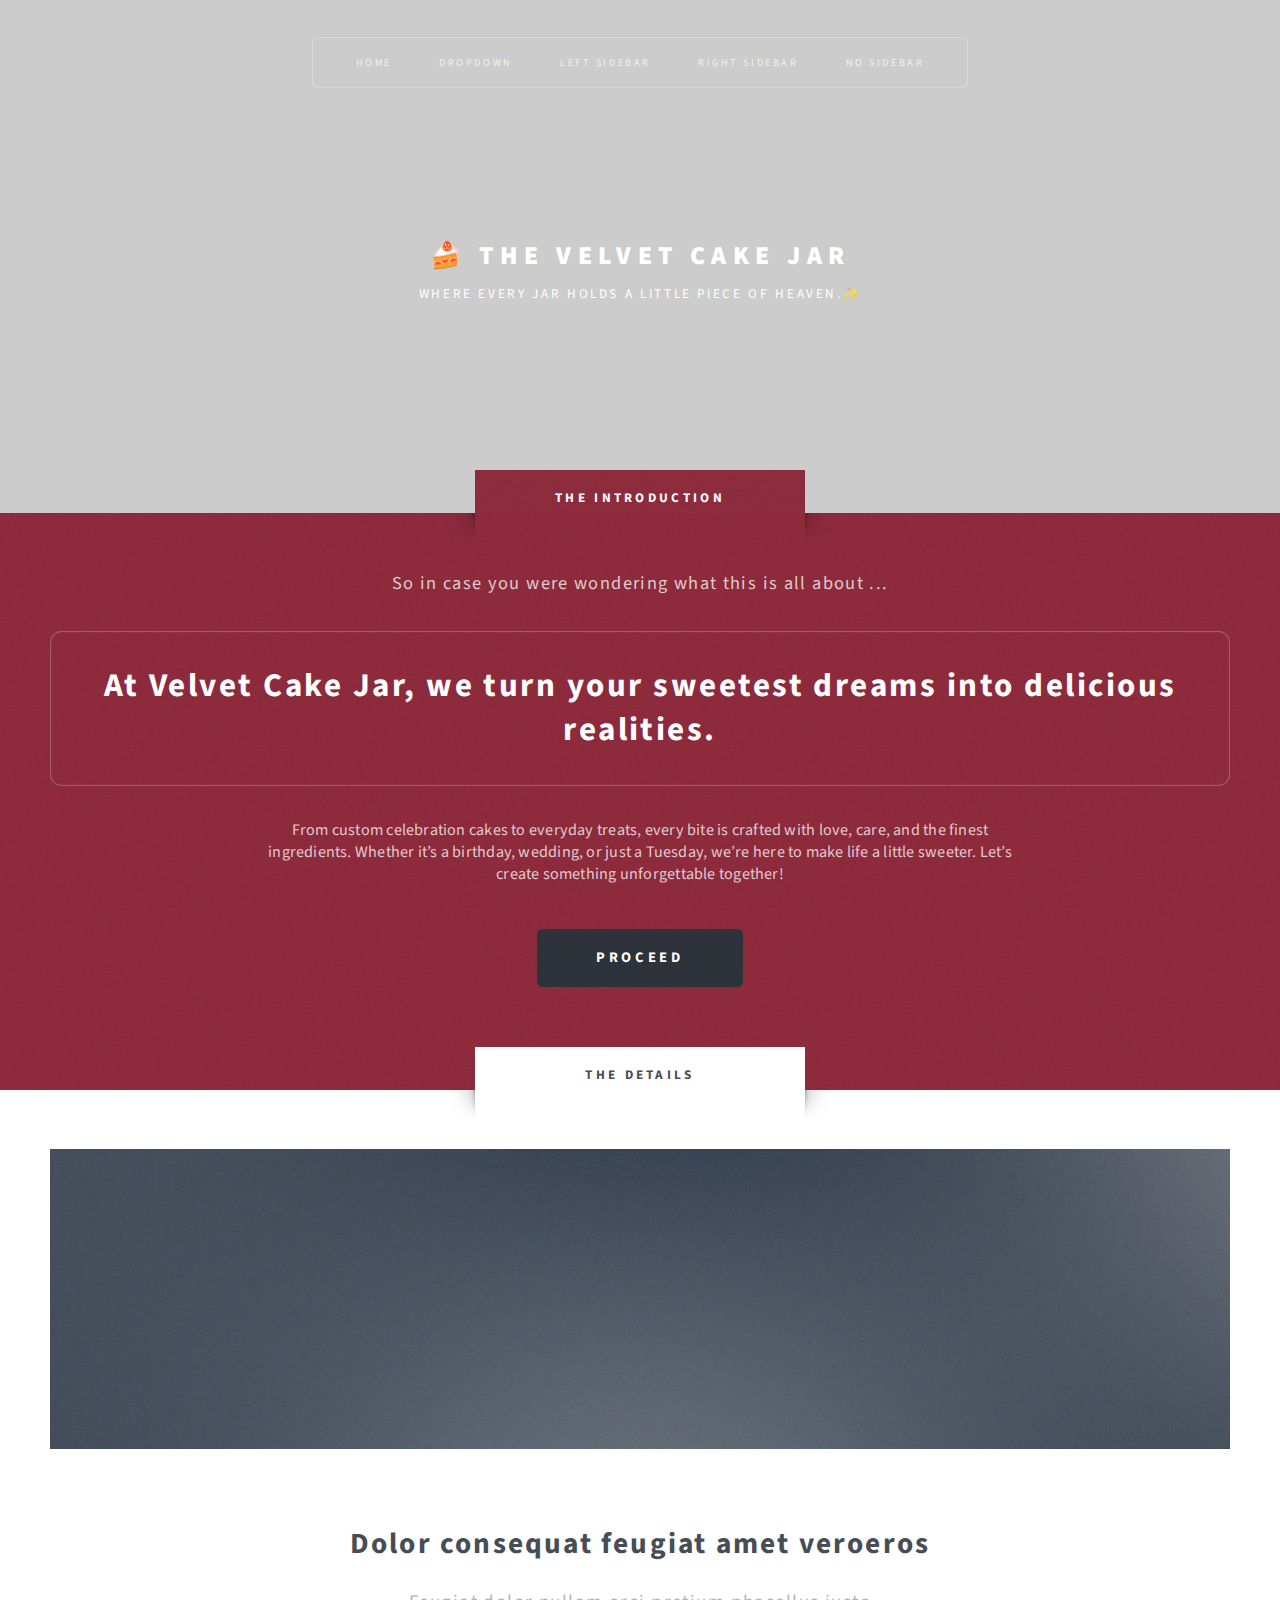
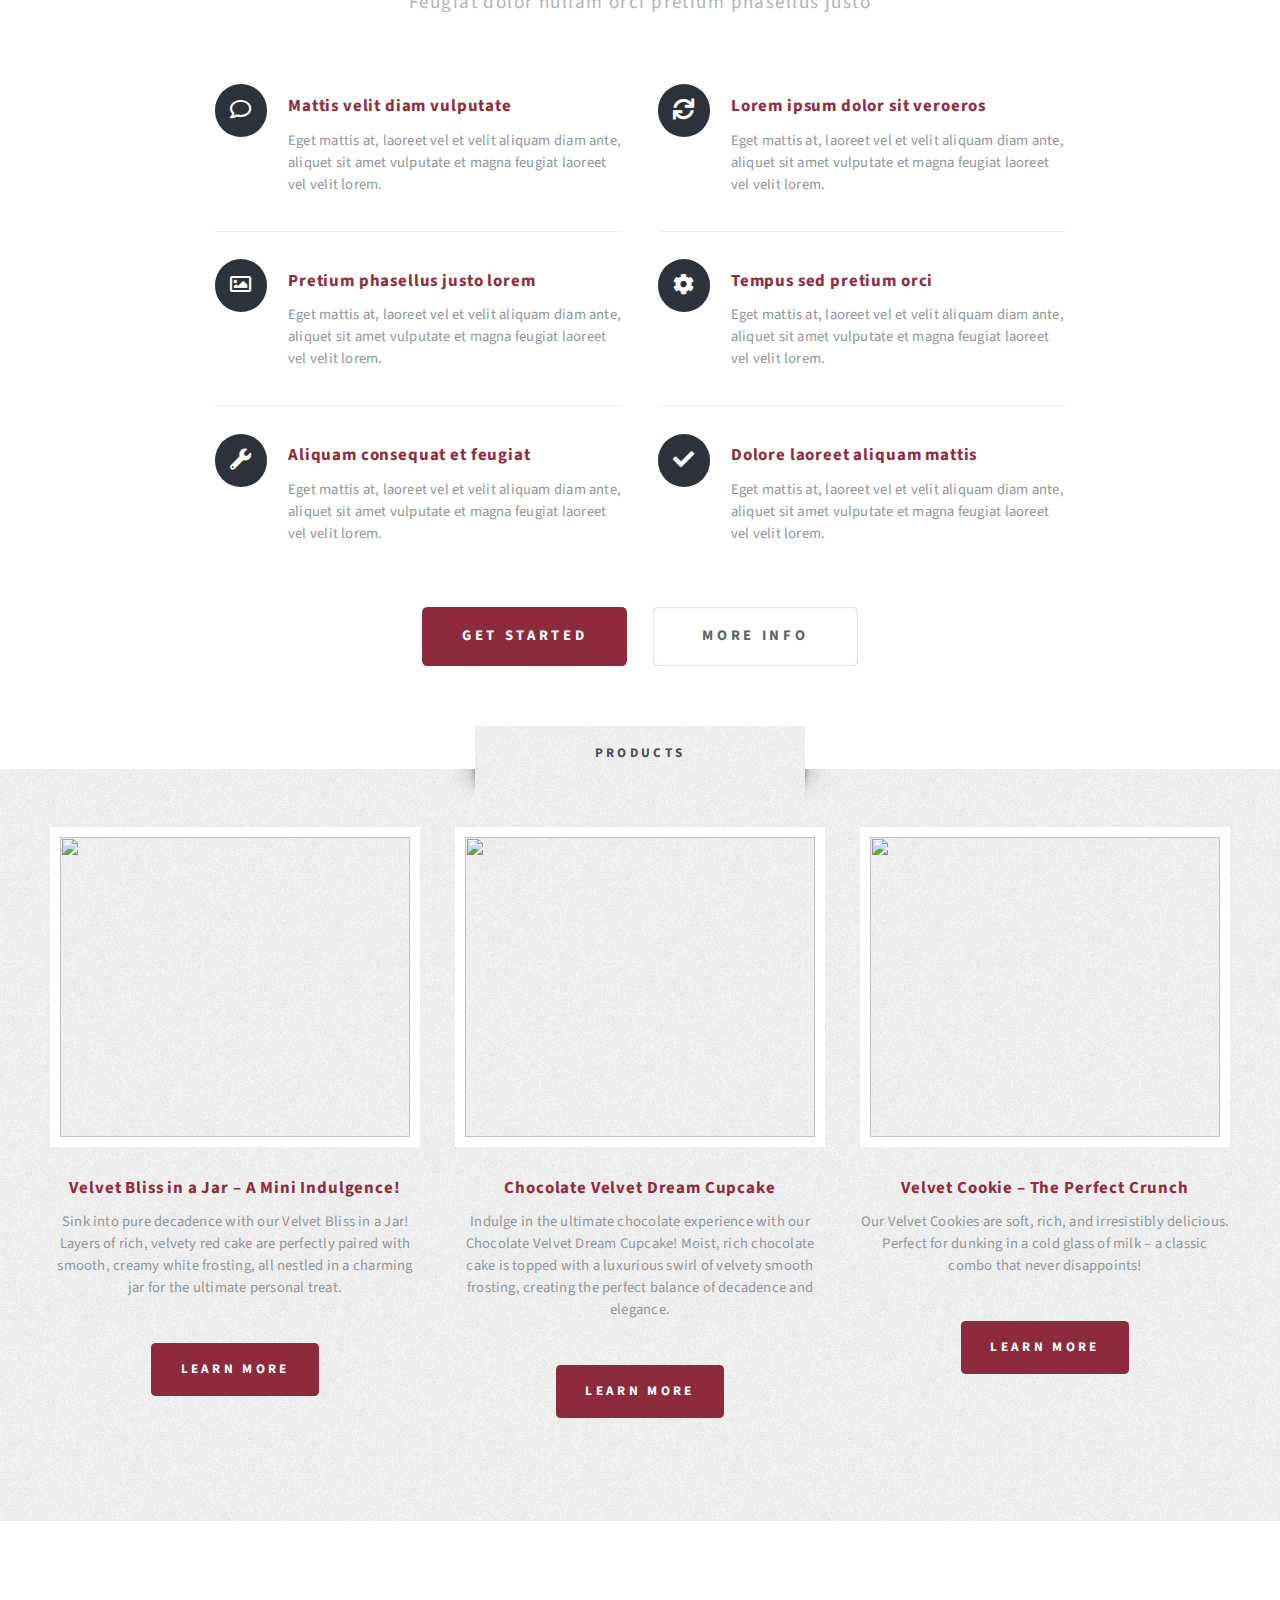
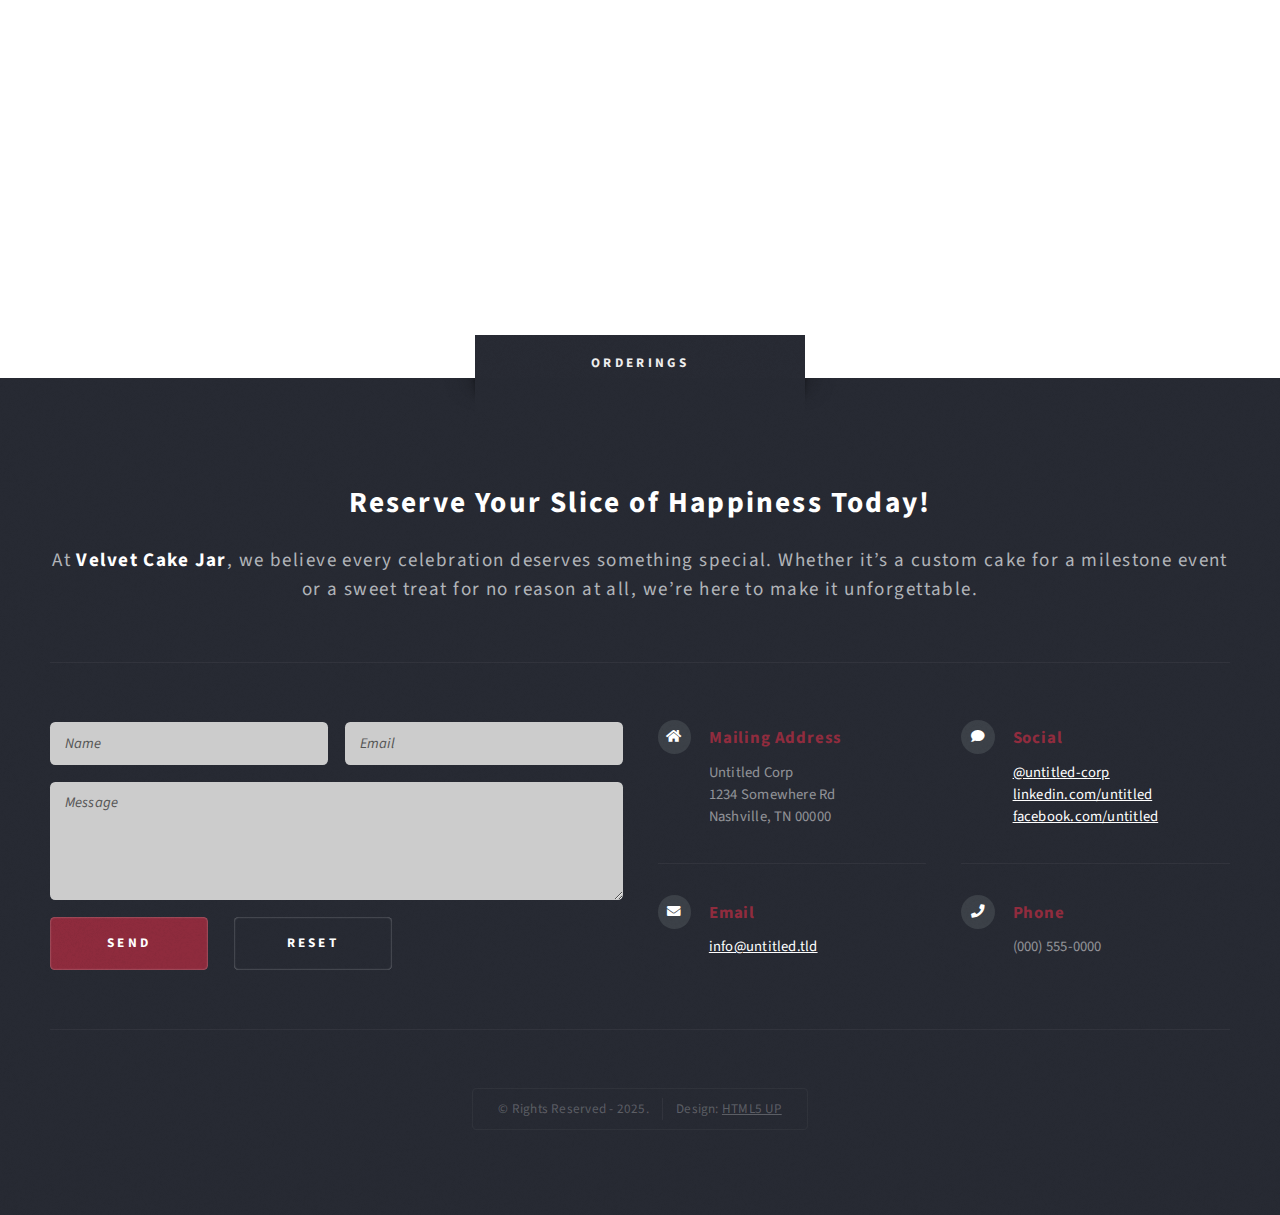
==== commit 8fdf09e8: "add google maps" ====
--- a/index.html
+++ b/index.html
@@ -172,7 +172,13 @@
 					</div>
 				</section>
 
-			<!-- Footer -->
+      <!-- Map -->
+
+
+        <iframe src="https://www.google.com/maps/embed?pb=!1m18!1m12!1m3!1d9581880.7131027!2d-15.00113751334753!3d54.10341835529073!2m3!1f0!2f0!3f0!3m2!1i1024!2i768!4f13.1!3m3!1m2!1s0x25a3b1142c791a9%3A0xc4f8a0433288257a!2sUnited%20Kingdom!5e0!3m2!1sen!2sbr!4v1739488596390!5m2!1sen!2sbr" width="100%" height="450" style="border:0;" allowfullscreen="" loading="lazy" referrerpolicy="no-referrer-when-downgrade"></iframe>
+
+      <!-- Footer -->
+
 				<section id="footer" class="wrapper">
 					<div class="title">Orderings</div>
 					<div class="container">
--- a/assets/css/main.css
+++ b/assets/css/main.css
@@ -1594,7 +1594,7 @@
 			display: block;
 			width: 100%;
       height: 100%;
-      max-height: 300px;
+      height: 300px;
       object-fit: cover;
       object-position: center bottom;
 		}
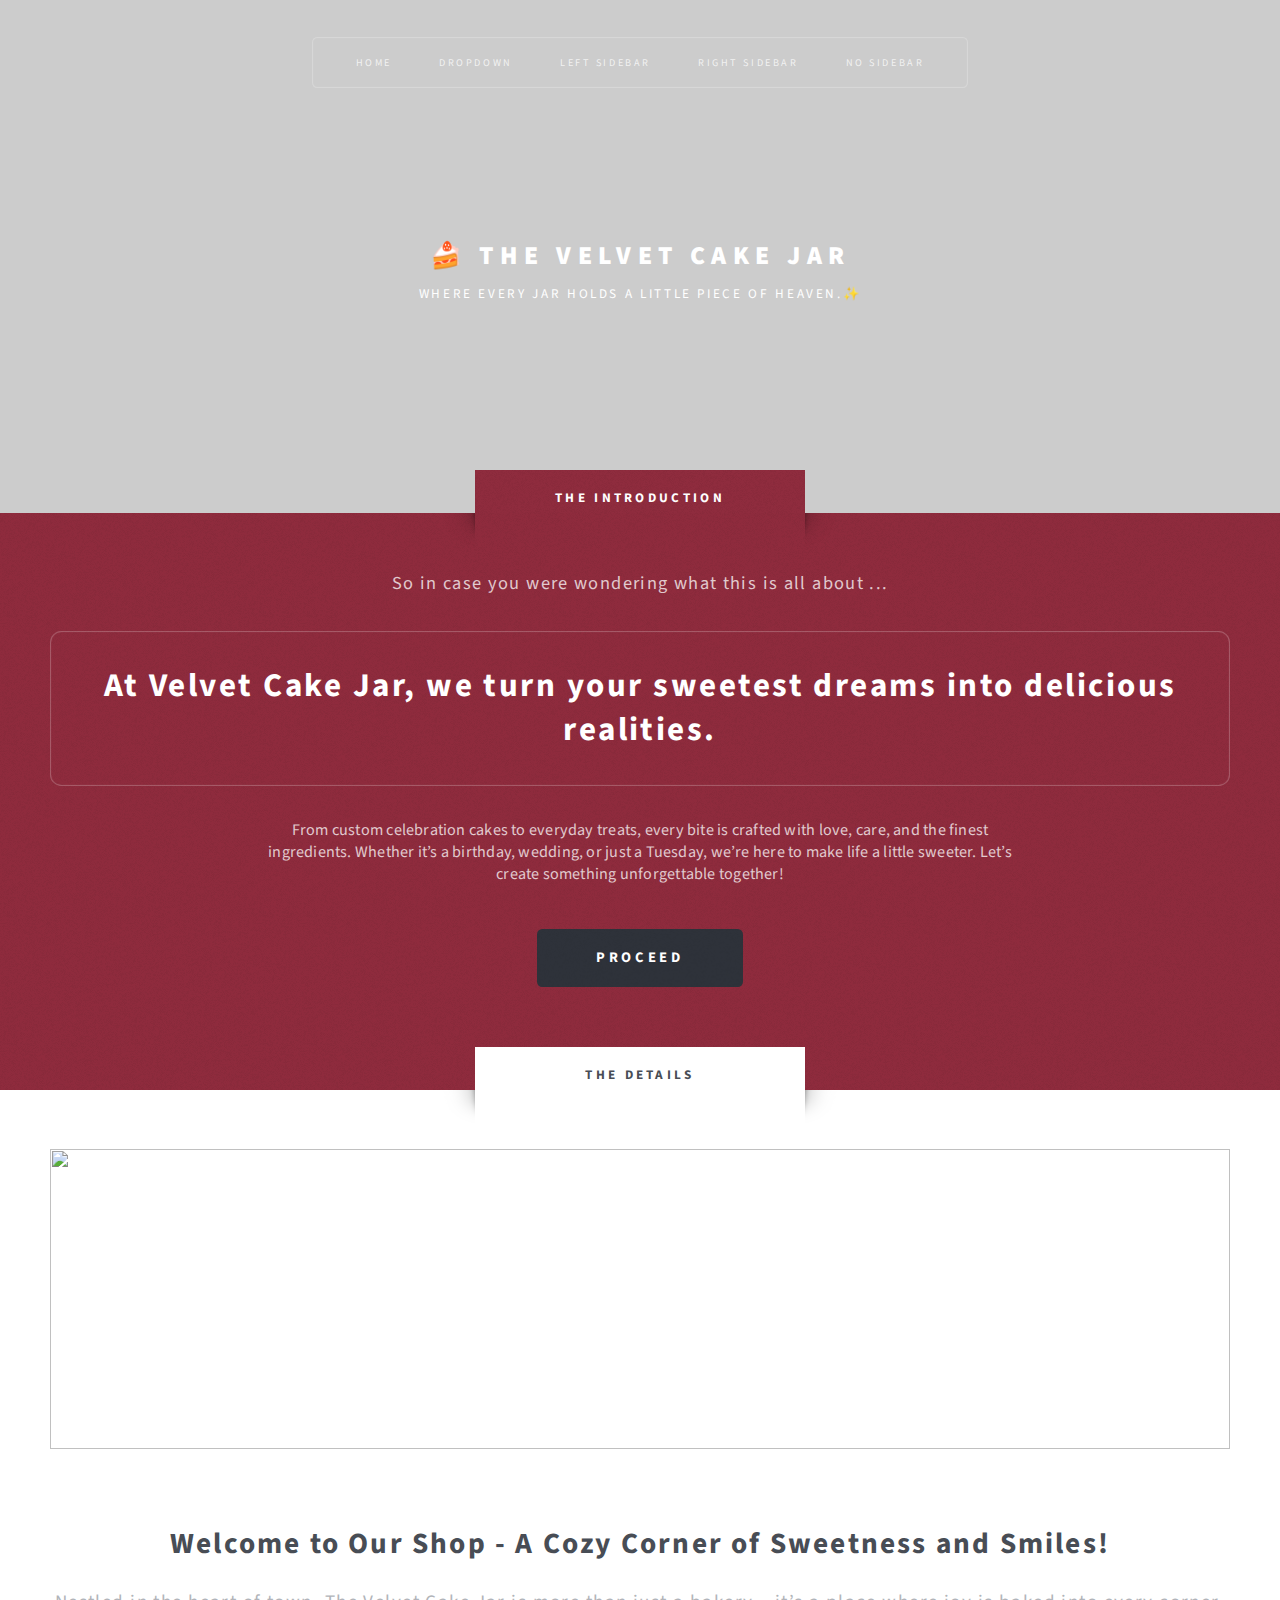
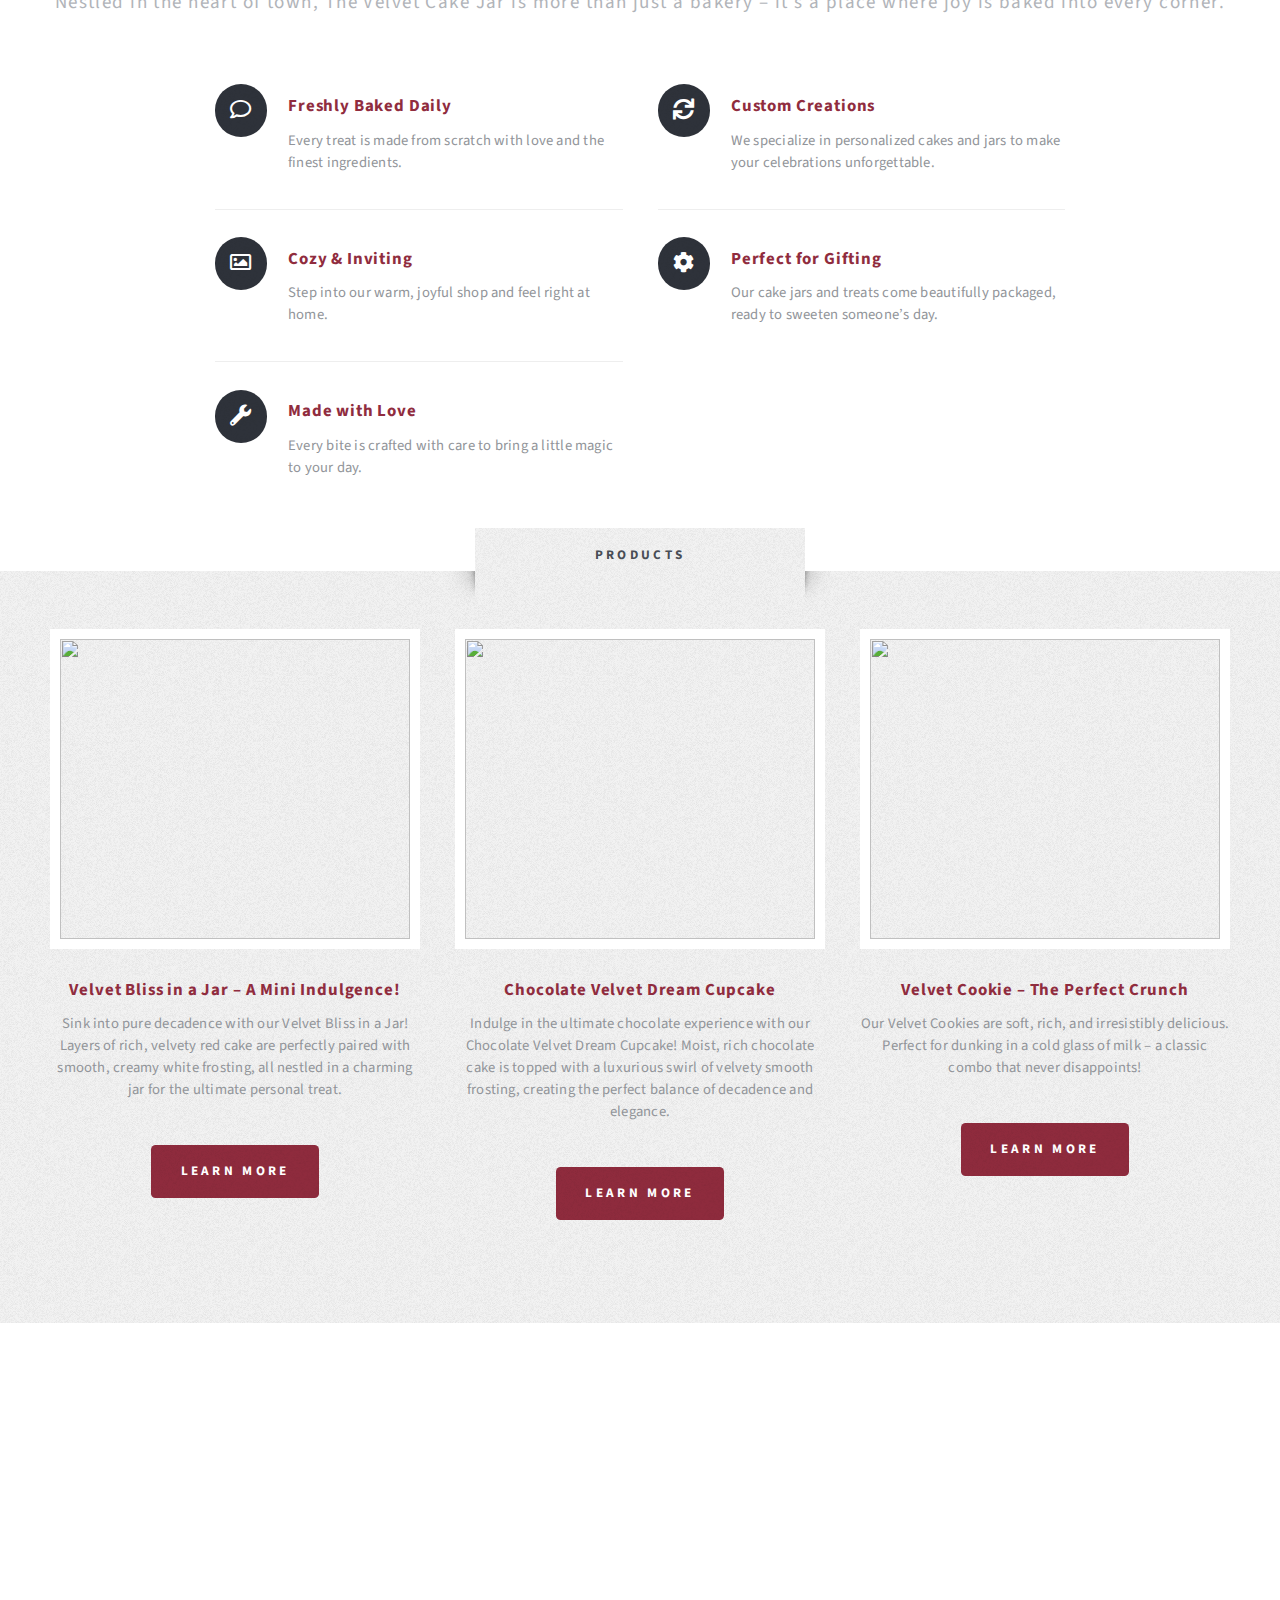
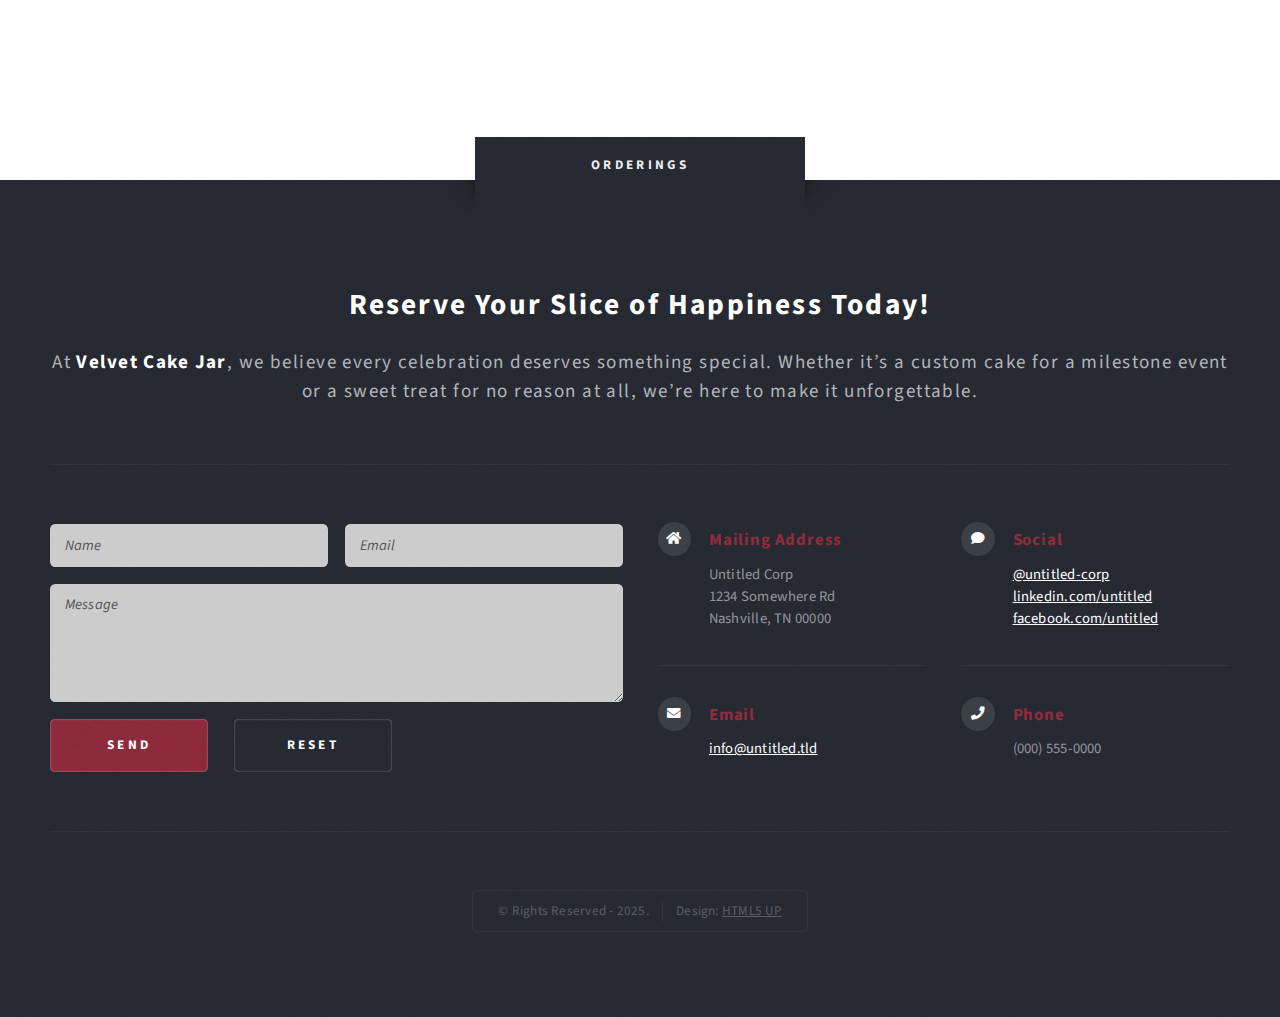
==== commit 63ef4819: "add shop details" ====
--- a/index.html
+++ b/index.html
@@ -6,7 +6,7 @@
 -->
 <html>
 	<head>
-		<title>Escape Velocity by HTML5 UP</title>
+		<title>The Velvet Cake Jar</title>
 		<meta charset="utf-8" />
 		<meta name="viewport" content="width=device-width, initial-scale=1, user-scalable=no" />
 		<link rel="stylesheet" href="assets/css/main.css" />
@@ -75,59 +75,53 @@
 
 						<!-- Image -->
 							<a href="#" class="image featured">
-								<img src="images/pic01.jpg" alt="" />
+								<img src="https://images.pexels.com/photos/30158835/pexels-photo-30158835/free-photo-of-assortment-of-elegant-pastries-and-desserts-in-bakery-display.jpeg?auto=compress&cs=tinysrgb&w=1260&h=750&dpr=1" alt="" />
 							</a>
 
 						<!-- Features -->
 							<section id="features">
 								<header class="style1">
-									<h2>Dolor consequat feugiat amet veroeros</h2>
-									<p>Feugiat dolor nullam orci pretium phasellus justo</p>
+									<h2>Welcome to Our Shop - A Cozy Corner of Sweetness and Smiles!</h2>
+									<p>Nestled in the heart of town, The Velvet Cake Jar is more than just a bakery – it’s a place where joy is baked into every corner.</p>
 								</header>
 								<div class="feature-list">
 									<div class="row">
 										<div class="col-6 col-12-medium">
 											<section>
-												<h3 class="icon fa-comment">Mattis velit diam vulputate</h3>
-												<p>Eget mattis at, laoreet vel et velit aliquam diam ante, aliquet sit amet vulputate et magna feugiat laoreet vel velit lorem.</p>
-											</section>
-										</div>
-										<div class="col-6 col-12-medium">
-											<section>
-												<h3 class="icon solid fa-sync">Lorem ipsum dolor sit veroeros</h3>
-												<p>Eget mattis at, laoreet vel et velit aliquam diam ante, aliquet sit amet vulputate et magna feugiat laoreet vel velit lorem.</p>
-											</section>
-										</div>
-										<div class="col-6 col-12-medium">
-											<section>
-												<h3 class="icon fa-image">Pretium phasellus justo lorem</h3>
-												<p>Eget mattis at, laoreet vel et velit aliquam diam ante, aliquet sit amet vulputate et magna feugiat laoreet vel velit lorem.</p>
-											</section>
-										</div>
-										<div class="col-6 col-12-medium">
-											<section>
-												<h3 class="icon solid fa-cog">Tempus sed pretium orci</h3>
-												<p>Eget mattis at, laoreet vel et velit aliquam diam ante, aliquet sit amet vulputate et magna feugiat laoreet vel velit lorem.</p>
-											</section>
-										</div>
-										<div class="col-6 col-12-medium">
-											<section>
-												<h3 class="icon solid fa-wrench">Aliquam consequat et feugiat</h3>
-												<p>Eget mattis at, laoreet vel et velit aliquam diam ante, aliquet sit amet vulputate et magna feugiat laoreet vel velit lorem.</p>
-											</section>
-										</div>
-										<div class="col-6 col-12-medium">
-											<section>
-												<h3 class="icon solid fa-check">Dolore laoreet aliquam mattis</h3>
-												<p>Eget mattis at, laoreet vel et velit aliquam diam ante, aliquet sit amet vulputate et magna feugiat laoreet vel velit lorem.</p>
+												<h3 class="icon fa-comment">Freshly Baked Daily</h3>
+												<p>Every treat is made from scratch with love and the finest ingredients.</p>
+											</section>
+										</div>
+										<div class="col-6 col-12-medium">
+											<section>
+												<h3 class="icon solid fa-sync">Custom Creations</h3>
+												<p>We specialize in personalized cakes and jars to make your celebrations unforgettable.</p>
+											</section>
+										</div>
+										<div class="col-6 col-12-medium">
+											<section>
+												<h3 class="icon fa-image">Cozy & Inviting</h3>
+												<p>Step into our warm, joyful shop and feel right at home.</p>
+											</section>
+										</div>
+										<div class="col-6 col-12-medium">
+											<section>
+												<h3 class="icon solid fa-cog">Perfect for Gifting</h3>
+												<p>Our cake jars and treats come beautifully packaged, ready to sweeten someone’s day.</p>
+											</section>
+										</div>
+										<div class="col-6 col-12-medium">
+											<section>
+												<h3 class="icon solid fa-wrench">Made with Love</h3>
+												<p>Every bite is crafted with care to bring a little magic to your day.</p>
 											</section>
 										</div>
 									</div>
 								</div>
-								<ul class="actions special">
-									<li><a href="#" class="button style1 large">Get Started</a></li>
-									<li><a href="#" class="button style2 large">More Info</a></li>
-								</ul>
+								<!--<ul class="actions special">-->
+								<!--	<li><a href="#" class="button style1 large">Get Started</a></li>-->
+								<!--	<li><a href="#" class="button style2 large">More Info</a></li>-->
+								<!--</ul>-->
 							</section>
 
 					</div>
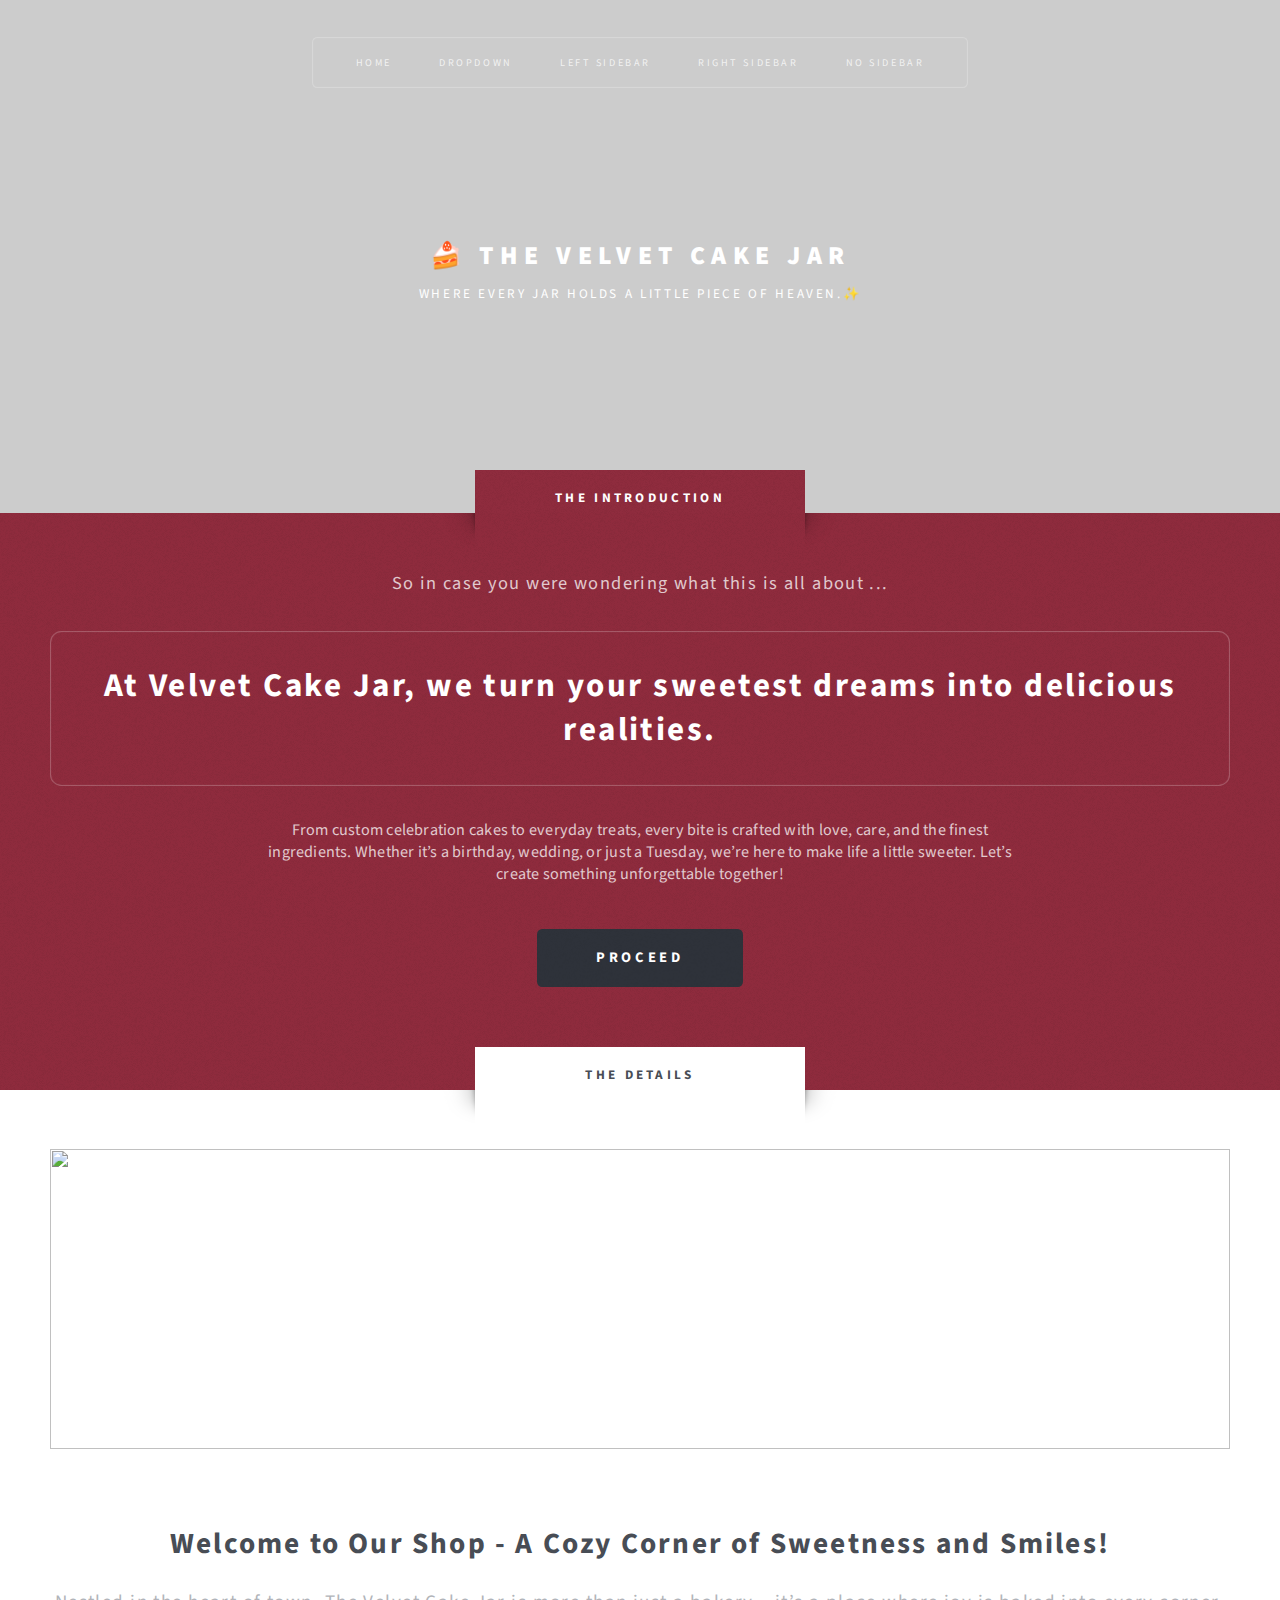
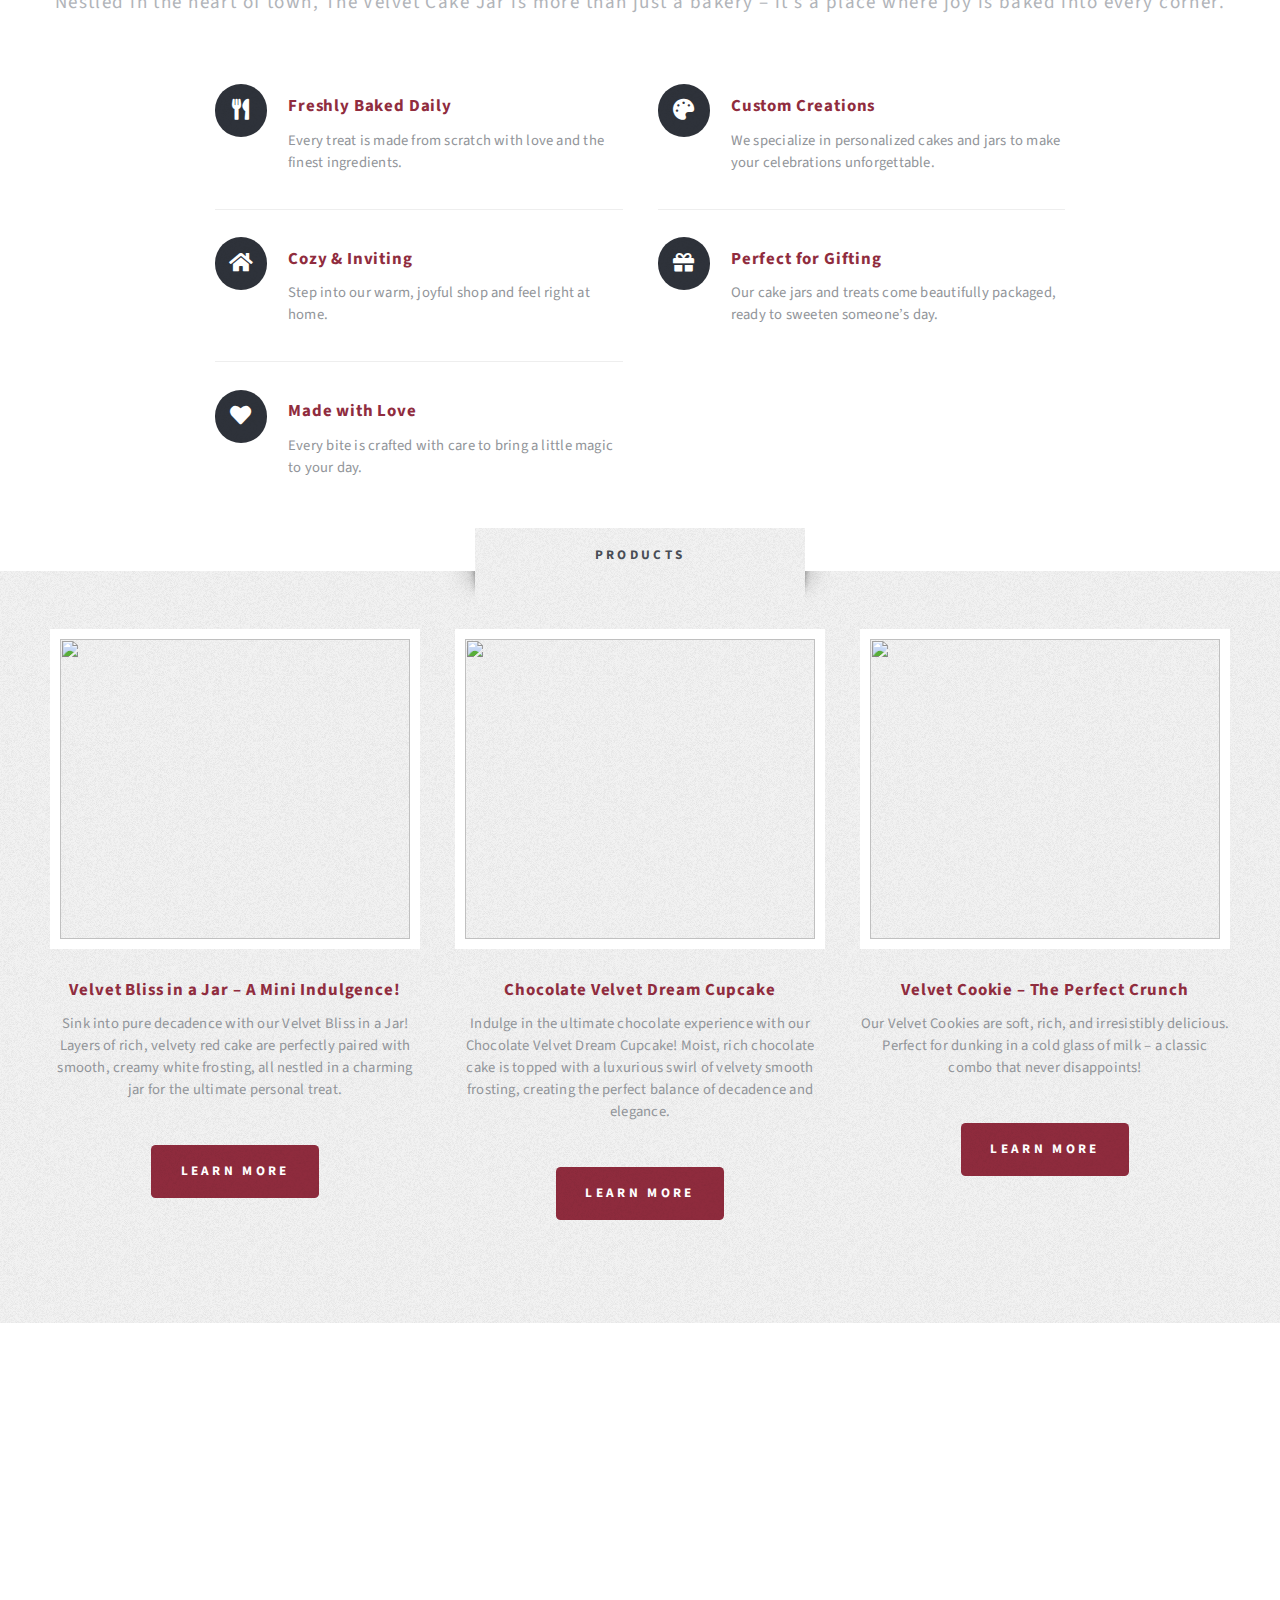
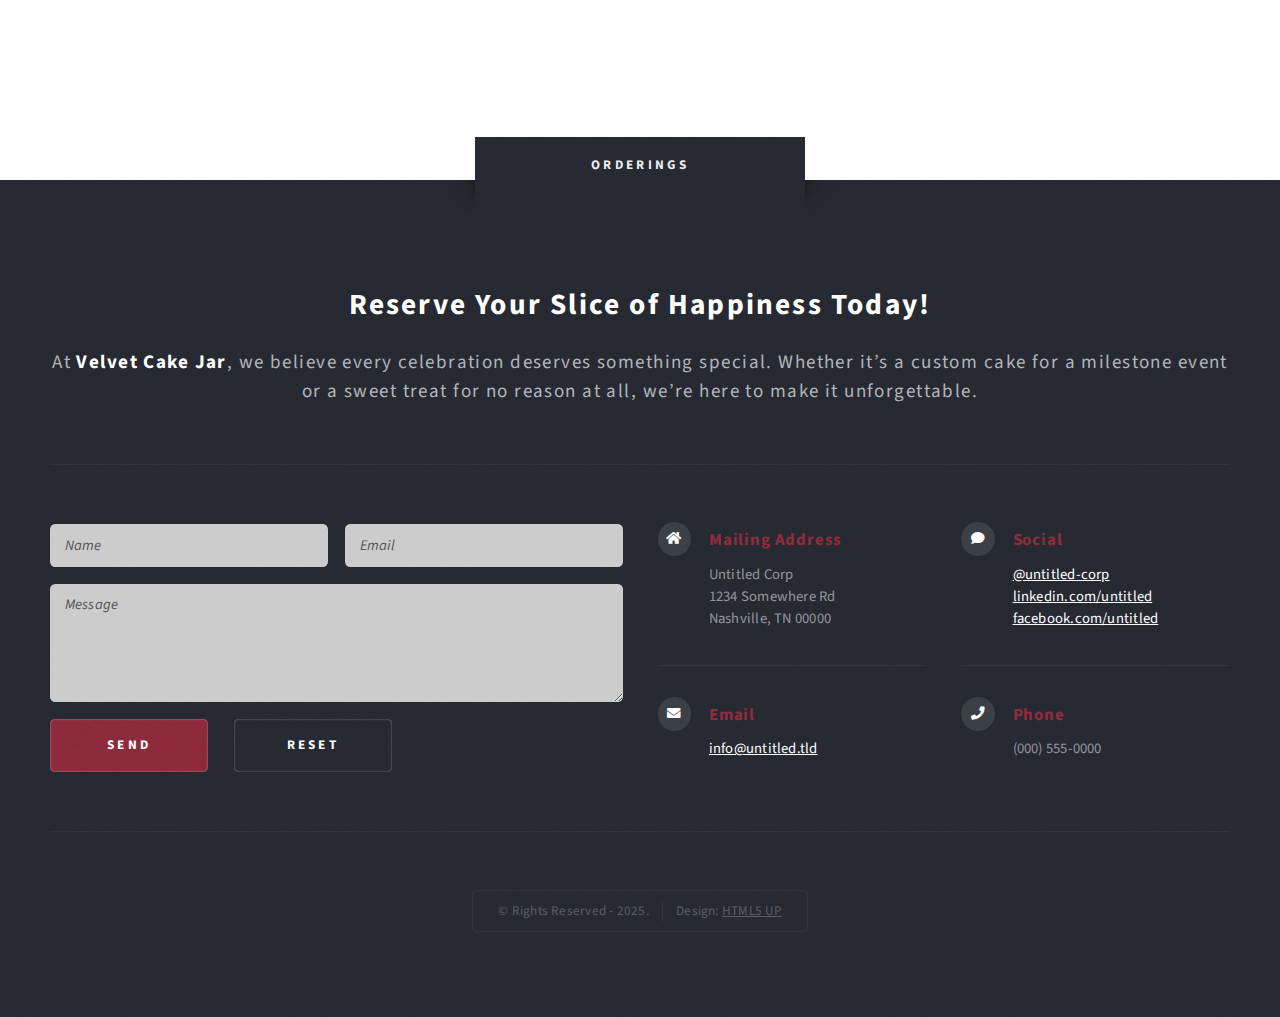
==== commit 5a091e26: "fixed details icons" ====
--- a/index.html
+++ b/index.html
@@ -9,6 +9,7 @@
 		<title>The Velvet Cake Jar</title>
 		<meta charset="utf-8" />
 		<meta name="viewport" content="width=device-width, initial-scale=1, user-scalable=no" />
+    <link rel="icon" type="image/x-icon" href="./images/cake.ico">
 		<link rel="stylesheet" href="assets/css/main.css" />
 	</head>
 	<body class="homepage is-preload">
@@ -88,31 +89,31 @@
 									<div class="row">
 										<div class="col-6 col-12-medium">
 											<section>
-												<h3 class="icon fa-comment">Freshly Baked Daily</h3>
+												<h3 class="icon solid fa-utensils">Freshly Baked Daily</h3>
 												<p>Every treat is made from scratch with love and the finest ingredients.</p>
 											</section>
 										</div>
 										<div class="col-6 col-12-medium">
 											<section>
-												<h3 class="icon solid fa-sync">Custom Creations</h3>
+												<h3 class="icon solid fa-palette">Custom Creations</h3>
 												<p>We specialize in personalized cakes and jars to make your celebrations unforgettable.</p>
 											</section>
 										</div>
 										<div class="col-6 col-12-medium">
 											<section>
-												<h3 class="icon fa-image">Cozy & Inviting</h3>
+												<h3 class="icon solid fa-home">Cozy & Inviting</h3>
 												<p>Step into our warm, joyful shop and feel right at home.</p>
 											</section>
 										</div>
 										<div class="col-6 col-12-medium">
 											<section>
-												<h3 class="icon solid fa-cog">Perfect for Gifting</h3>
+												<h3 class="icon solid fa-gift">Perfect for Gifting</h3>
 												<p>Our cake jars and treats come beautifully packaged, ready to sweeten someone’s day.</p>
 											</section>
 										</div>
 										<div class="col-6 col-12-medium">
 											<section>
-												<h3 class="icon solid fa-wrench">Made with Love</h3>
+												<h3 class="icon solid fa-heart">Made with Love</h3>
 												<p>Every bite is crafted with care to bring a little magic to your day.</p>
 											</section>
 										</div>
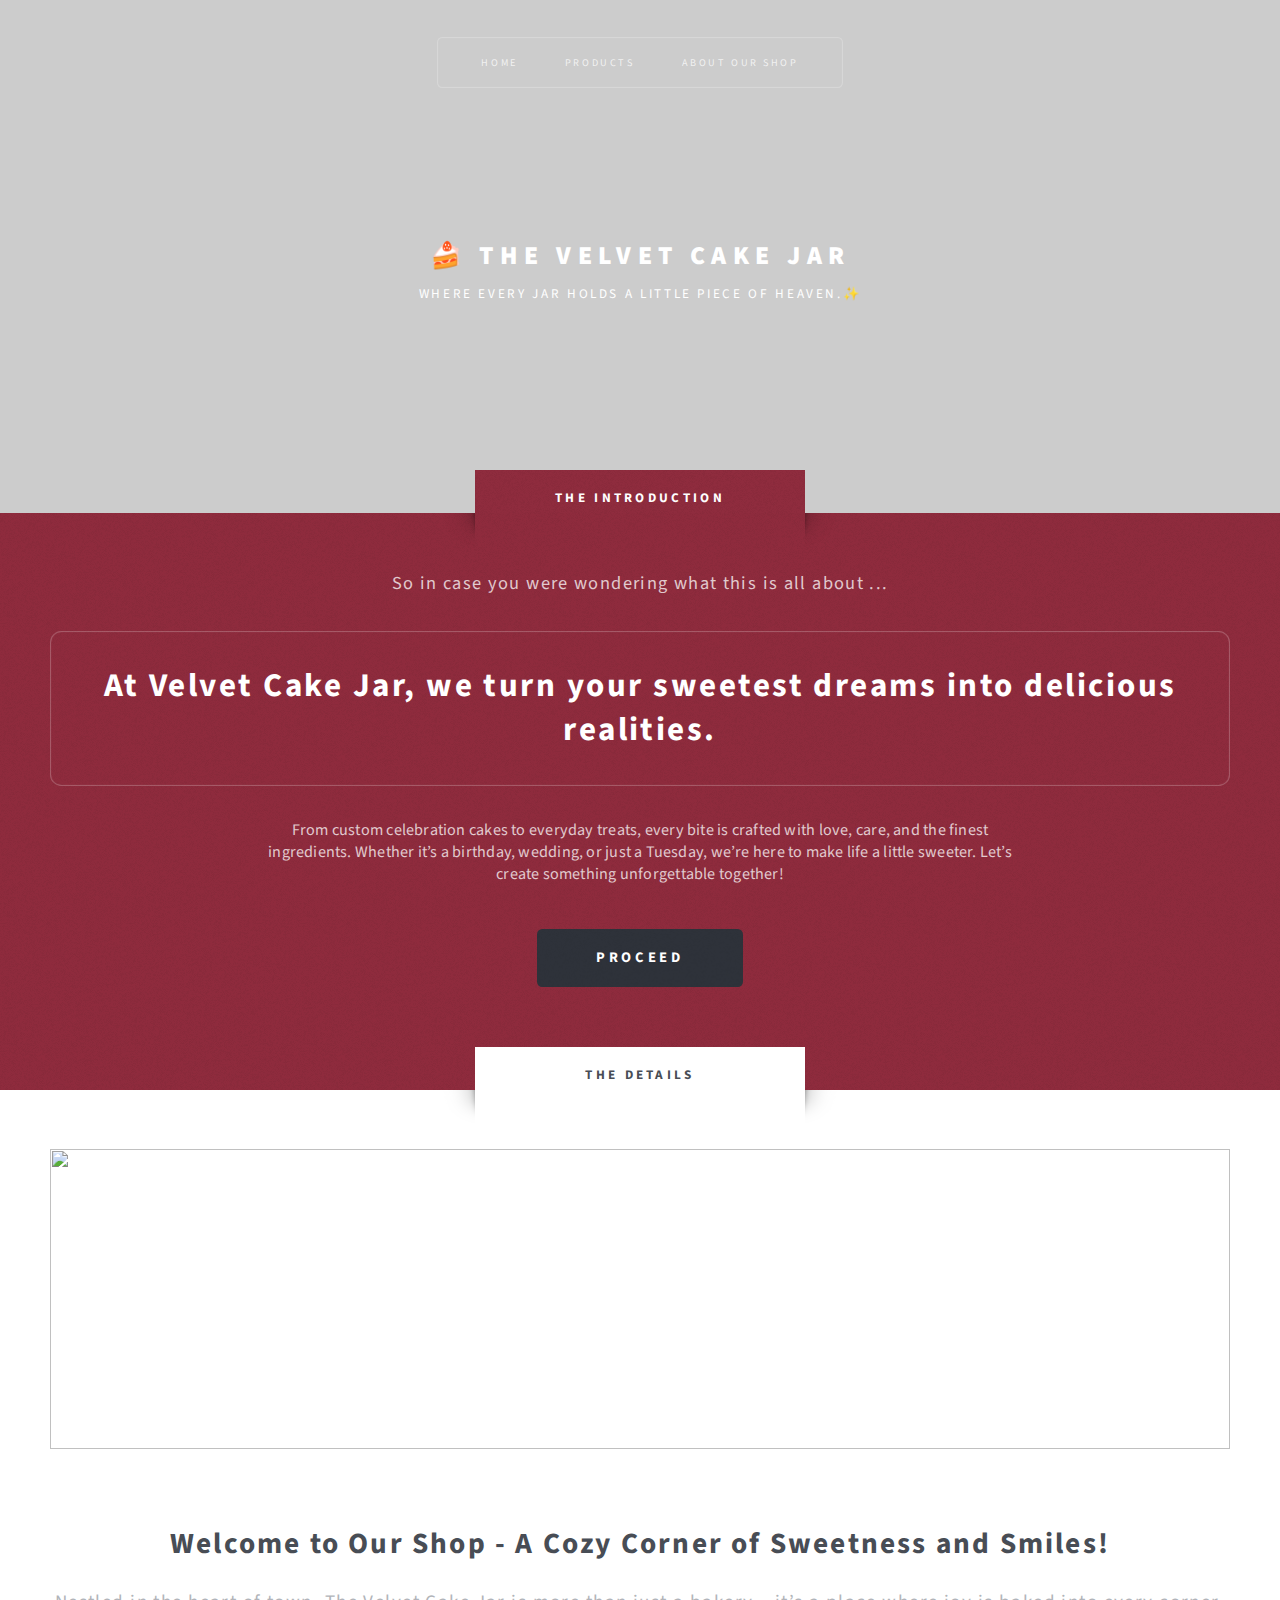
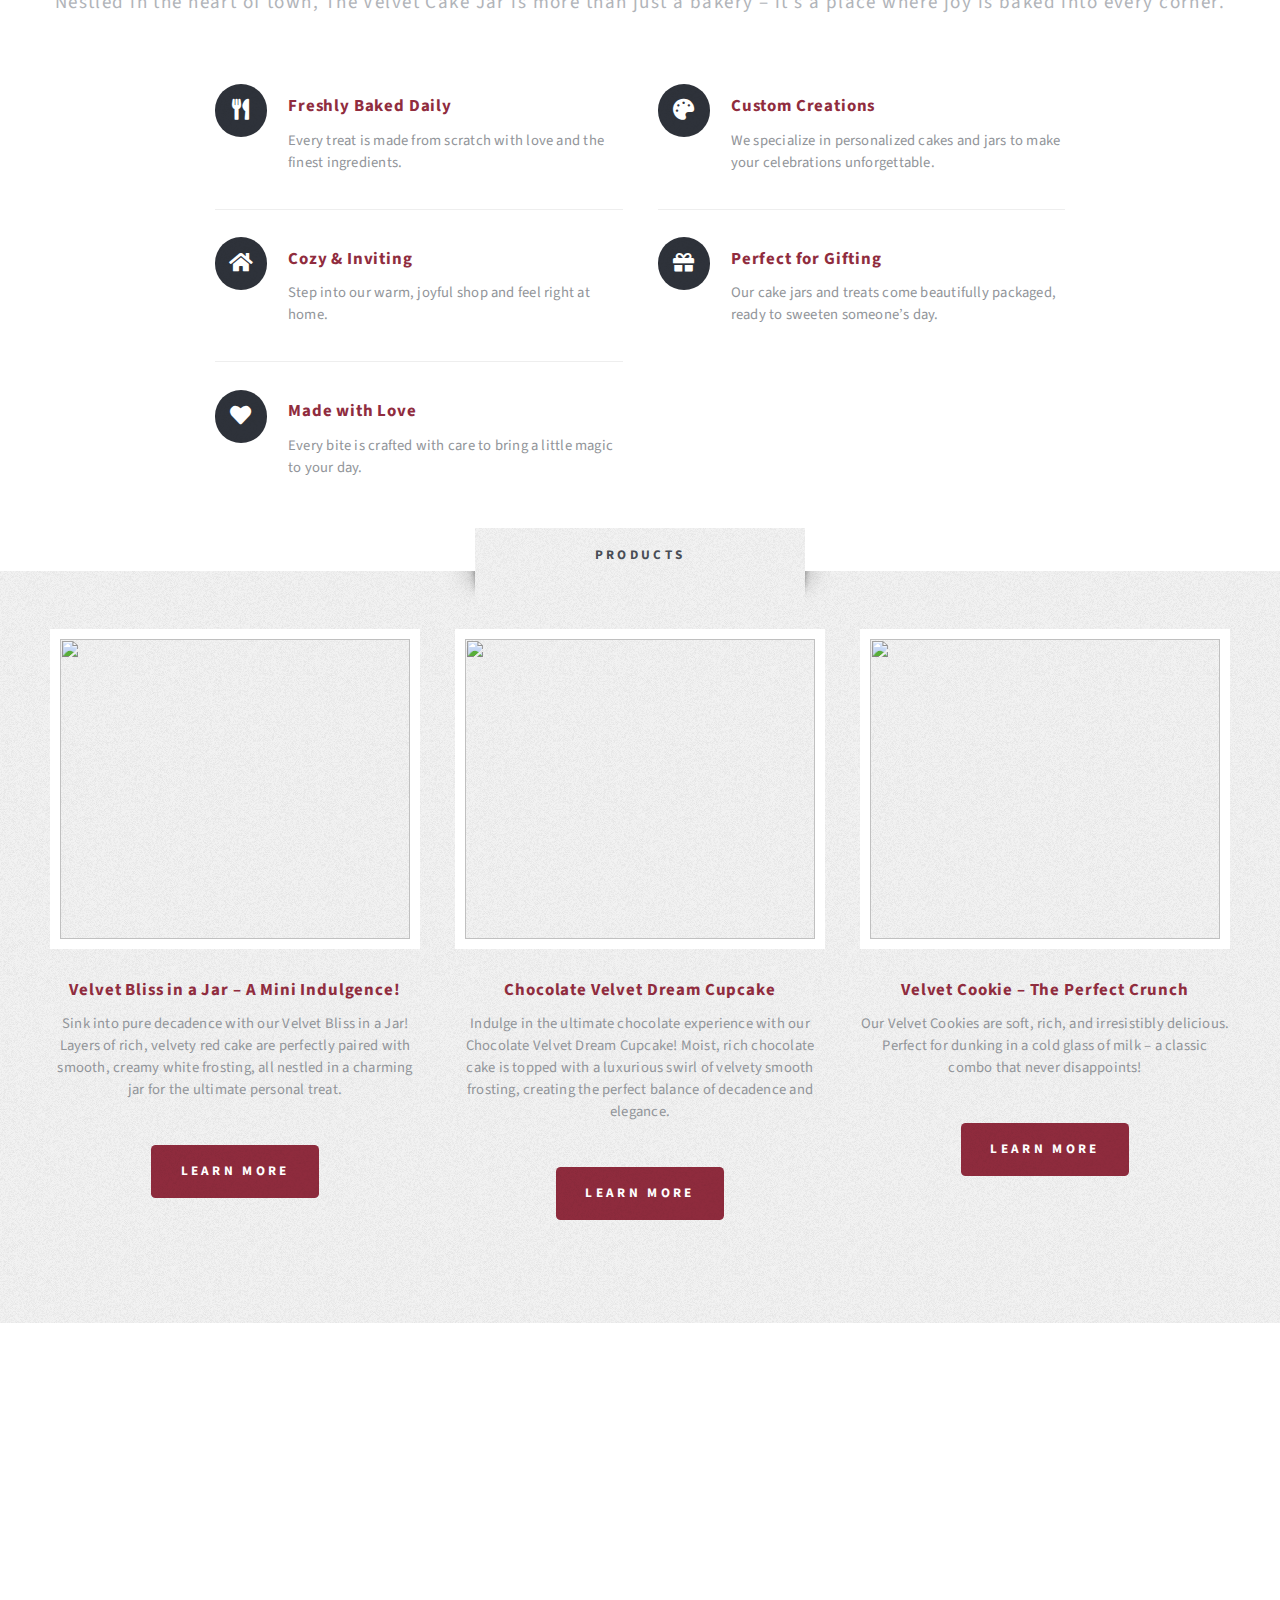
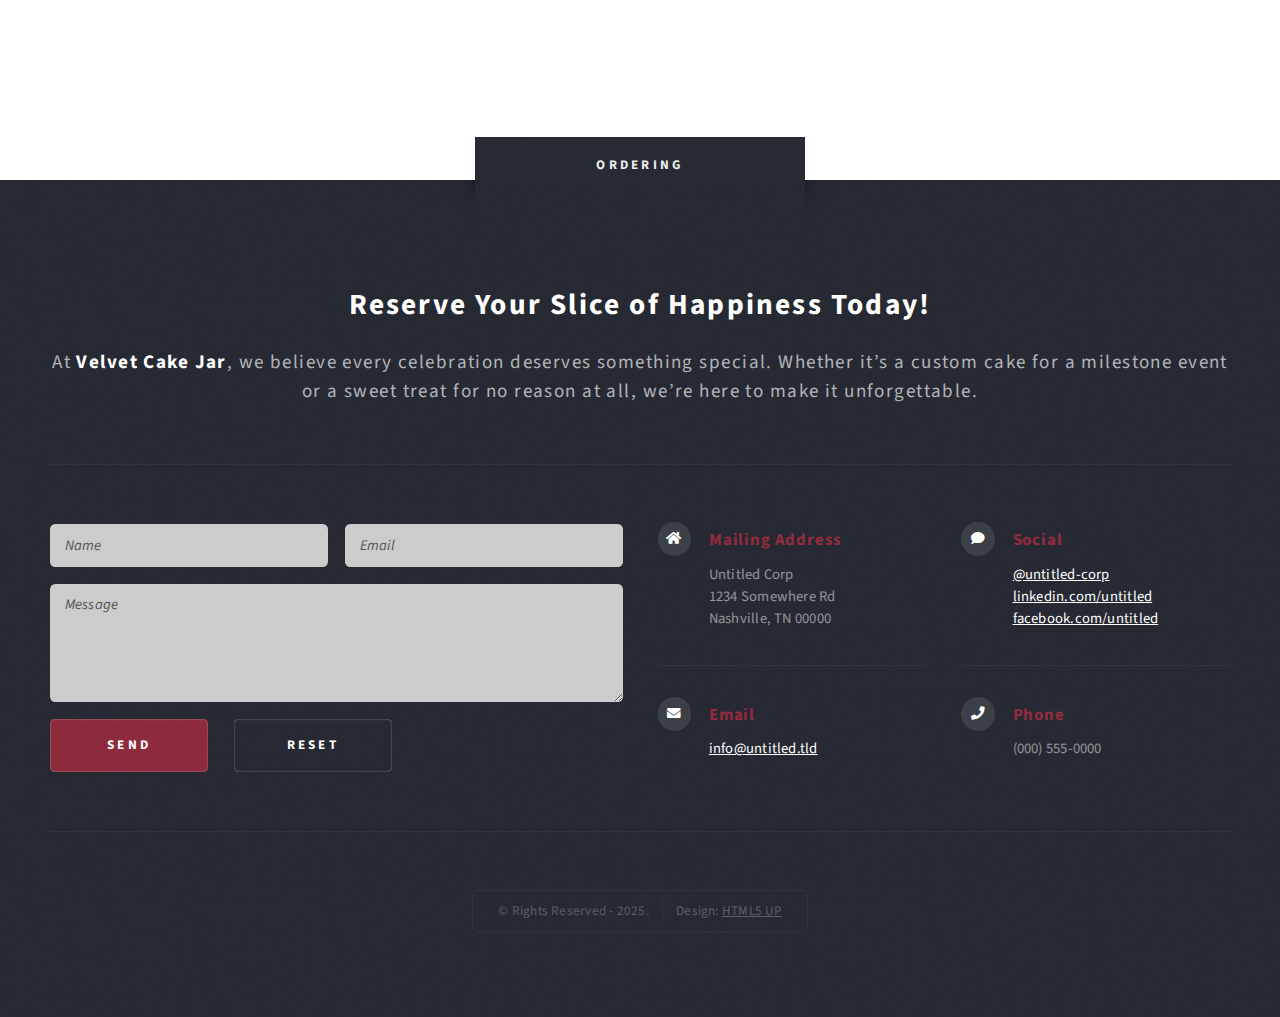
==== commit 7f6e1802: "fix navbar and add product page" ====
--- a/index.html
+++ b/index.html
@@ -29,27 +29,12 @@
 							<ul>
 								<li class="current"><a href="index.html">Home</a></li>
 								<li>
-									<a href="#">Dropdown</a>
+									<a href="#">Products</a>
 									<ul>
-										<li><a href="#">Lorem ipsum</a></li>
-										<li><a href="#">Magna veroeros</a></li>
-										<li><a href="#">Etiam nisl</a></li>
-										<li>
-											<a href="#">Sed consequat</a>
-											<ul>
-												<li><a href="#">Lorem dolor</a></li>
-												<li><a href="#">Amet consequat</a></li>
-												<li><a href="#">Magna phasellus</a></li>
-												<li><a href="#">Etiam nisl</a></li>
-												<li><a href="#">Sed feugiat</a></li>
-											</ul>
-										</li>
-										<li><a href="#">Nisl tempus</a></li>
+										<li><a href="bliss.html">Velvet Bliss in a Jar</a></li>
 									</ul>
 								</li>
-								<li><a href="left-sidebar.html">Left Sidebar</a></li>
-								<li><a href="right-sidebar.html">Right Sidebar</a></li>
-								<li><a href="no-sidebar.html">No Sidebar</a></li>
+								<li><a href="no-sidebar.html">About Our Shop</a></li>
 							</ul>
 						</nav>
 
@@ -139,7 +124,7 @@
 									<h3><a href="#">Velvet Bliss in a Jar – A Mini Indulgence!</a></h3>
 									<p>Sink into pure decadence with our Velvet Bliss in a Jar! Layers of rich, velvety red cake are perfectly paired with smooth, creamy white frosting, all nestled in a charming jar for the ultimate personal treat. </p>
 									<ul class="actions">
-										<li><a href="#" class="button style1">Learn More</a></li>
+										<li><a href="bliss.html" class="button style1">Learn More</a></li>
 									</ul>
 								</section>
 							</div>
@@ -175,7 +160,7 @@
       <!-- Footer -->
 
 				<section id="footer" class="wrapper">
-					<div class="title">Orderings</div>
+					<div class="title">Ordering</div>
 					<div class="container">
 						<header class="style1">
 							<h2>Reserve Your Slice of Happiness Today!</h2>
